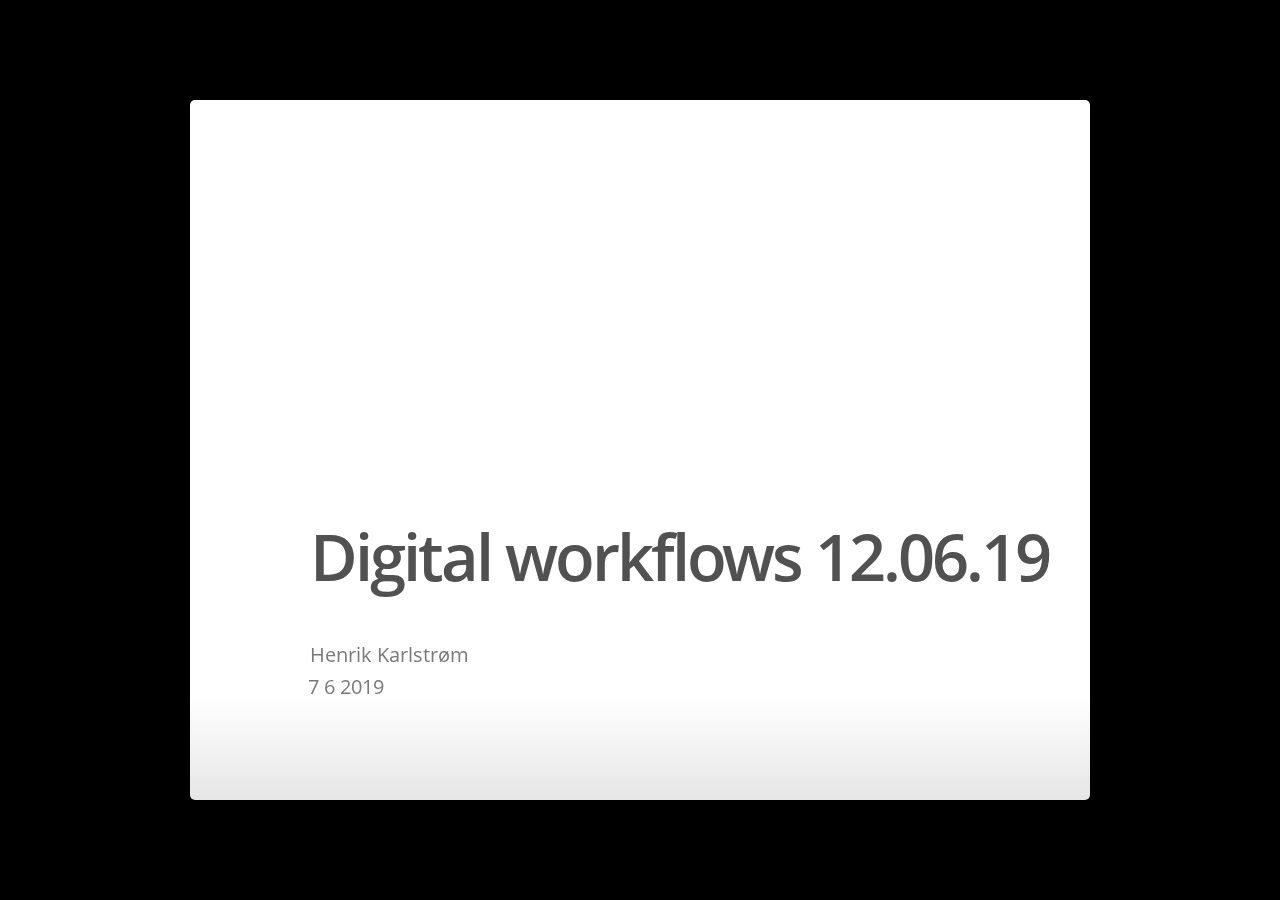
==== DW_workshop_slides.html @ f53cf421 "Create DW_workshop_slides.html" ====
<!DOCTYPE html>
<html>
<head>
  <title>Digital workflows 12.06.19</title>

  <meta charset="utf-8">
  <meta http-equiv="X-UA-Compatible" content="chrome=1">
  <meta name="generator" content="pandoc" />




  <meta name="viewport" content="width=device-width, initial-scale=1">
  <meta name="apple-mobile-web-app-capable" content="yes">

  <base target="_blank">

  <script type="text/javascript">
    var SLIDE_CONFIG = {
      // Slide settings
      settings: {
                title: 'Digital workflows 12.06.19',
                        useBuilds: true,
        usePrettify: true,
        enableSlideAreas: true,
        enableTouch: true,
                      },

      // Author information
      presenters: [
            {
        name:  'Henrik Karlstrøm' ,
        company: '',
        gplus: '',
        twitter: '',
        www: '',
        github: ''
      },
            ]
    };
  </script>

  <style type="text/css">@font-face {
font-family: 'Open Sans';
font-style: normal;
font-weight: 400;
src: url([data-uri]) format('truetype');
}
@font-face {
font-family: 'Open Sans';
font-style: normal;
font-weight: 600;
src: url([data-uri]) format('truetype');
}
@font-face {
font-family: 'Open Sans';
font-style: italic;
font-weight: 400;
src: url([data-uri]) format('truetype');
}
@font-face {
font-family: 'Open Sans';
font-style: italic;
font-weight: 600;
src: url([data-uri]) format('truetype');
}
@font-face {
font-family: 'Source Code Pro';
font-style: normal;
font-weight: 400;
src: url([data-uri]) format('truetype');
}
</style>
  <style type="text/css">@charset "UTF-8";

html, body, div, span, applet, object, iframe,
h1, h2, h3, h4, h5, h6, p, blockquote, pre,
a, abbr, acronym, address, big, cite, code,
del, dfn, em, img, ins, kbd, q, s, samp,
small, strike, strong, tt, var,
b, u, i, center,
dl, dt, dd, ol, ul, li,
fieldset, form, label, legend,
table, caption, tbody, tfoot, thead, tr, th, td,
article, aside, canvas, details, embed,
figure, figcaption, footer, header, hgroup,
menu, nav, output, ruby, section, summary,
time, mark, audio, video {
margin: 0;
padding: 0;
border: 0;
font: inherit;
font-size: 100%;
vertical-align: baseline;
}

html {
line-height: 1.2;
}

ul {
list-style: none;
}

table {
border-collapse: collapse;
border-spacing: 0;
}

caption, th, td {
font-weight: normal;
vertical-align: middle;
}

q, blockquote {
quotes: none;
}

q:before, q:after, blockquote:before, blockquote:after {
content: "";
content: none;
}

a img {
border: none;
}

article, aside, details, figcaption, figure, footer, header, hgroup, menu, nav, section, summary {
display: block;
}


html {
height: 100%;
overflow: hidden;
}

body {
margin: 0;
padding: 0;
opacity: 0;
height: 100%;
min-height: 740px;
width: 100%;
overflow: hidden;
color: #fff;
-webkit-font-smoothing: antialiased;
-moz-font-smoothing: antialiased;
-ms-font-smoothing: antialiased;
-o-font-smoothing: antialiased;
-webkit-transition: opacity 250ms ease-in;
-webkit-transition-delay: 100ms;
-moz-transition: opacity 250ms ease-in 100ms;
-o-transition: opacity 250ms ease-in 100ms;
transition: opacity 250ms ease-in 100ms;
}

body.loaded {
opacity: 1 !important;
}

input, button {
vertical-align: middle;
}

slides > slide[hidden] {
display: none !important;
}

slides {
width: 100%;
height: 100%;
position: absolute;
left: 0;
top: 0;
-webkit-transform: translate3d(0, 0, 0);
-moz-transform: translate3d(0, 0, 0);
-ms-transform: translate3d(0, 0, 0);
-o-transform: translate3d(0, 0, 0);
transform: translate3d(0, 0, 0);
-webkit-perspective: 1000;
-moz-perspective: 1000;
-ms-perspective: 1000;
-o-perspective: 1000;
perspective: 1000;
-webkit-transform-style: preserve-3d;
-moz-transform-style: preserve-3d;
-ms-transform-style: preserve-3d;
-o-transform-style: preserve-3d;
transform-style: preserve-3d;
-webkit-transition: opacity 250ms ease-in;
-webkit-transition-delay: 100ms;
-moz-transition: opacity 250ms ease-in 100ms;
-o-transition: opacity 250ms ease-in 100ms;
transition: opacity 250ms ease-in 100ms;
}

slides > slide {
display: block;
position: absolute;
overflow: hidden;
left: 50%;
top: 50%;
-webkit-box-sizing: border-box;
-moz-box-sizing: border-box;
box-sizing: border-box;
}




::selection {
color: white;
background-color: #ffd14d;
text-shadow: none;
}

::-webkit-scrollbar {
height: 16px;
overflow: visible;
width: 16px;
}

::-webkit-scrollbar-thumb {
background-color: rgba(0, 0, 0, 0.1);
background-clip: padding-box;
border: solid transparent;
min-height: 28px;
padding: 100px 0 0;
-webkit-box-shadow: inset 1px 1px 0 rgba(0, 0, 0, 0.1), inset 0 -1px 0 rgba(0, 0, 0, 0.07);
-moz-box-shadow: inset 1px 1px 0 rgba(0, 0, 0, 0.1), inset 0 -1px 0 rgba(0, 0, 0, 0.07);
box-shadow: inset 1px 1px 0 rgba(0, 0, 0, 0.1), inset 0 -1px 0 rgba(0, 0, 0, 0.07);
border-width: 1px 1px 1px 6px;
}

::-webkit-scrollbar-thumb:hover {
background-color: rgba(0, 0, 0, 0.5);
}

::-webkit-scrollbar-button {
height: 0;
width: 0;
}

::-webkit-scrollbar-track {
background-clip: padding-box;
border: solid transparent;
border-width: 0 0 0 4px;
}

::-webkit-scrollbar-corner {
background: transparent;
}

body {
background: black;
}

slides > slide {
font-family: 'Open Sans', Arial, sans-serif;
font-size: 26px;
color: #797979;
width: 900px;
height: 700px;
margin-left: -450px;
margin-top: -350px;
padding: 40px 60px;
-webkit-border-radius: 5px;
-moz-border-radius: 5px;
-ms-border-radius: 5px;
-o-border-radius: 5px;
border-radius: 5px;
-webkit-transition: all 0.6s ease-in-out;
-moz-transition: all 0.6s ease-in-out;
-o-transition: all 0.6s ease-in-out;
transition: all 0.6s ease-in-out;
}

slides > slide.far-past {
}

slides > slide.past {
opacity: 0;
}

slides > slide.current {
display: block;
opacity: 1;
z-index: 1;
}
slides > slide:not(.current) {
z-index: 0;
}

slides > slide.current .auto-fadein {
opacity: 1;
}

slides > slide.current .gdbar {
-webkit-background-size: 100% 100%;
-moz-background-size: 100% 100%;
-o-background-size: 100% 100%;
background-size: 100% 100%;
}

slides > slide.next {
opacity: 0;
pointer-events: none;
}

slides > slide.far-next {
}

slides > slide.dark {
background: #515151 !important;
}

slides > slide:not(.nobackground):after {
font-size: 12pt;
content: attr(data-slide-num) "/" attr(data-total-slides);
position: absolute;
bottom: 20px;
right: 60px;
line-height: 1.9;
}

slides > slide.title-slide:after {
content: '';
position: absolute;
bottom: 40px;
right: 40px;
width: 100%;
height: 60px;
}

slides > slide.backdrop {
z-index: -10;
display: block !important;
background: -webkit-gradient(linear, 50% 0%, 50% 100%, color-stop(0%, #ffffff), color-stop(85%, #ffffff), color-stop(100%, #e6e6e6));
background: -webkit-linear-gradient(#ffffff, #ffffff 85%, #e6e6e6);
background: -moz-linear-gradient(#ffffff, #ffffff 85%, #e6e6e6);
background: -o-linear-gradient(#ffffff, #ffffff 85%, #e6e6e6);
background: linear-gradient(#ffffff, #ffffff 85%, #e6e6e6);
background-color: white;
}

slides > slide.backdrop:after, slides > slide.backdrop:before {
display: none;
}

slides > slide > hgroup + article {
margin-top: 45px;
}

slides > slide > hgroup + article.flexbox.vcenter, slides > slide > hgroup + article.flexbox.vleft, slides > slide > hgroup + article.flexbox.vright {
height: 80%;
}

slides > slide > hgroup + article p {
margin-bottom: 1em;
}

slides > slide > article:only-child {
height: 100%;
}

slides > slide > article:only-child > iframe {
height: 95%;
}

slides.layout-faux-widescreen > slide {
padding: 40px 160px;
}

slides.layout-widescreen > slide,
slides.layout-faux-widescreen > slide {
margin-left: -550px;
width: 1100px;
}

slides.layout-widescreen > slide.far-past,
slides.layout-faux-widescreen > slide.far-past {
-webkit-transform: translate(-2260px);
-moz-transform: translate(-2260px);
-ms-transform: translate(-2260px);
-o-transform: translate(-2260px);
transform: translate(-2260px);
-webkit-transform: translate3d(-2260px, 0, 0);
-moz-transform: translate3d(-2260px, 0, 0);
-ms-transform: translate3d(-2260px, 0, 0);
-o-transform: translate3d(-2260px, 0, 0);
transform: translate3d(-2260px, 0, 0);
}

slides.layout-widescreen > slide.past,
slides.layout-faux-widescreen > slide.past {
display: block;
opacity: 0;
}

slides.layout-widescreen > slide.current,
slides.layout-faux-widescreen > slide.current {
display: block;
opacity: 1;
}

slides.layout-widescreen > slide.next,
slides.layout-faux-widescreen > slide.next {
display: block;
opacity: 0;
pointer-events: none;
}

slides.layout-widescreen > slide.far-next,
slides.layout-faux-widescreen > slide.far-next {
-webkit-transform: translate(2260px);
-moz-transform: translate(2260px);
-ms-transform: translate(2260px);
-o-transform: translate(2260px);
transform: translate(2260px);
-webkit-transform: translate3d(2260px, 0, 0);
-moz-transform: translate3d(2260px, 0, 0);
-ms-transform: translate3d(2260px, 0, 0);
-o-transform: translate3d(2260px, 0, 0);
transform: translate3d(2260px, 0, 0);
}

slides.layout-widescreen #prev-slide-area,
slides.layout-faux-widescreen #prev-slide-area {
margin-left: -650px;
}

slides.layout-widescreen #next-slide-area,
slides.layout-faux-widescreen #next-slide-area {
margin-left: 550px;
}

b {
font-weight: 600;
}

a {
color: #2a7cdf;
text-decoration: none;
border-bottom: 1px solid rgba(42, 124, 223, 0.5);
}

a:hover {
color: black !important;
}

h1, h2, h3 {
font-weight: 600;
}

h2 {
font-size: 45px;
line-height: 65px;
letter-spacing: -2px;
color: #515151;
}

h3 {
font-size: 30px;
letter-spacing: -1px;
line-height: 2;
font-weight: inherit;
color: #797979;
}

ol, ul {
margin-left: 1.2em;
margin-bottom: 1em;
position: relative;
}
ol {
margin-left: 1.4em;
}

ol li,
ul li {
margin-bottom: 0.5em;
}

ul li ul {
margin-left: 2em;
margin-bottom: 0;
}

ul li ul li:before {
content: '-';
font-weight: 600;
}

ul > li:before {
content: '\00B7';
margin-left: -1em;
position: absolute;
font-weight: 600;
}

ul ul,
ol ul {
margin-top: .5em;
}
ol ul,
ol ol {
margin-top: .5em;
}

.highlight-code slide.current pre > * {
opacity: 0.25;
-webkit-transition: opacity 0.5s ease-in;
-moz-transition: opacity 0.5s ease-in;
-o-transition: opacity 0.5s ease-in;
transition: opacity 0.5s ease-in;
}

.highlight-code slide.current b {
opacity: 1;
}

pre {
font-family: 'Source Code Pro', 'Courier New', monospace;
font-size: 20px;
line-height: 28px;
padding: 10px 0 10px 60px;
letter-spacing: -1px;
margin-bottom: 20px;
width: 106%;
left: -60px;
position: relative;
-webkit-box-sizing: border-box;
-moz-box-sizing: border-box;
box-sizing: border-box;

}
.prettyprint {
background-color: #e6e6e6;
}

pre[data-lang]:after {
content: attr(data-lang);
background-color: darkgrey;
right: 0;
top: 0;
position: absolute;
font-size: 16pt;
color: white;
padding: 2px 25px;
text-transform: uppercase;
}

pre[data-lang="go"] {
color: #333;
}

code {
font-size: 95%;
font-family: 'Source Code Pro', 'Courier New', monospace;
color: black;
}

iframe {
width: 100%;
height: 510px;
background: white;
border: 1px solid #e6e6e6;
-webkit-box-sizing: border-box;
-moz-box-sizing: border-box;
box-sizing: border-box;
}

dt {
font-weight: bold;
}

button {
display: inline-block;
background: -webkit-gradient(linear, 50% 0%, 50% 100%, color-stop(40%, #f9f9f9), color-stop(70%, #e3e3e3));
background: -webkit-linear-gradient(#f9f9f9 40%, #e3e3e3 70%);
background: -moz-linear-gradient(#f9f9f9 40%, #e3e3e3 70%);
background: -o-linear-gradient(#f9f9f9 40%, #e3e3e3 70%);
background: linear-gradient(#f9f9f9 40%, #e3e3e3 70%);
border: 1px solid darkgrey;
-webkit-border-radius: 3px;
-moz-border-radius: 3px;
-ms-border-radius: 3px;
-o-border-radius: 3px;
border-radius: 3px;
padding: 5px 8px;
outline: none;
white-space: nowrap;
-webkit-user-select: none;
-moz-user-select: none;
user-select: none;
cursor: pointer;
text-shadow: 1px 1px white;
font-size: 10pt;
}

button:not(:disabled):hover {
border-color: #515151;
}

button:not(:disabled):active {
background: -webkit-gradient(linear, 50% 0%, 50% 100%, color-stop(40%, #e3e3e3), color-stop(70%, #f9f9f9));
background: -webkit-linear-gradient(#e3e3e3 40%, #f9f9f9 70%);
background: -moz-linear-gradient(#e3e3e3 40%, #f9f9f9 70%);
background: -o-linear-gradient(#e3e3e3 40%, #f9f9f9 70%);
background: linear-gradient(#e3e3e3 40%, #f9f9f9 70%);
}

:disabled {
color: darkgrey;
}

.blue {
color: #4387fd;
}

.blue2 {
color: #3c8ef3;
}

.blue3 {
color: #2a7cdf;
}

.yellow {
color: #ffd14d;
}

.yellow2 {
color: #f9cc46;
}

.yellow3 {
color: #f6c000;
}

.green {
color: #0da861;
}

.green2 {
color: #00a86d;
}

.green3 {
color: #009f5d;
}

.red {
color: #f44a3f;
}

.red2 {
color: #e0543e;
}

.red3 {
color: #d94d3a;
}

.gray {
color: #e6e6e6;
}

.gray2 {
color: darkgrey;
}

.gray3 {
color: #797979;
}

.gray4 {
color: #515151;
}

.white {
color: white !important;
}

.black {
color: black !important;
}

.columns-2 {
-webkit-column-count: 2;
-moz-column-count: 2;
-ms-column-count: 2;
-o-column-count: 2;
column-count: 2;
}

.columns-2 ul, .columns-2 ol {
-webkit-transform: translate3d(0, 0, 0);
}

table.rmdtable {
width: 100%;
border-collapse: -moz-initial;
border-collapse: initial;
border-spacing: 2px;
border-bottom: 1px solid #797979;
}

table.rmdtable tr > td:first-child, table th {
font-weight: 600;
color: #515151;
}

table.rmdtable tr:nth-child(odd) {
background-color: #e6e6e6;
}

table.rmdtable th {
color: white;
font-size: 18px;
background: -webkit-gradient(linear, 50% 0%, 50% 100%, color-stop(40%, #4387fd), color-stop(80%, #2a7cdf)) no-repeat;
background: -webkit-linear-gradient(top, #4387fd 40%, #2a7cdf 80%) no-repeat;
background: -moz-linear-gradient(top, #4387fd 40%, #2a7cdf 80%) no-repeat;
background: -o-linear-gradient(top, #4387fd 40%, #2a7cdf 80%) no-repeat;
background: linear-gradient(top, #4387fd 40%, #2a7cdf 80%) no-repeat;
}

table.rmdtable td, table th {
font-size: 18px;
padding: 1em 0.5em;
}

table.rmdtable td.highlight {
color: #515151;
background: -webkit-gradient(linear, 50% 0%, 50% 100%, color-stop(40%, #ffd14d), color-stop(80%, #f6c000)) no-repeat;
background: -webkit-linear-gradient(top, #ffd14d 40%, #f6c000 80%) no-repeat;
background: -moz-linear-gradient(top, #ffd14d 40%, #f6c000 80%) no-repeat;
background: -o-linear-gradient(top, #ffd14d 40%, #f6c000 80%) no-repeat;
background: linear-gradient(top, #ffd14d 40%, #f6c000 80%) no-repeat;
}

table.rmdtable.rows {
border-bottom: none;
border-right: 1px solid #797979;
}

q {
font-size: 45px;
line-height: 72px;
}

q:before {
content: '\201C';
position: absolute;
margin-left: -0.5em;
}

q:after {
content: '\201D';
position: absolute;
margin-left: 0.1em;
}

slide.fill {
background-repeat: no-repeat;
-webkit-border-radius: 5px;
-moz-border-radius: 5px;
-ms-border-radius: 5px;
-o-border-radius: 5px;
border-radius: 5px;
-webkit-background-size: cover;
-moz-background-size: cover;
-o-background-size: cover;
background-size: cover;
}


article.smaller p, article.smaller ul, article.smaller ol {
font-size: 20px;
line-height: 24px;
letter-spacing: 0;
}

article.smaller table td, article.smaller table th {
font-size: 14px;
}

article.smaller pre {
font-size: 15px;
line-height: 20px;
letter-spacing: 0;
}

article.smaller q {
font-size: 40px;
line-height: 48px;
}

article.smaller q:before, article.smaller q:after {
font-size: 60px;
}


.build > * {
-webkit-transition: opacity 0.5s ease-in-out;
-webkit-transition-delay: 0.2s;
-moz-transition: opacity 0.5s ease-in-out 0.2s;
-o-transition: opacity 0.5s ease-in-out 0.2s;
transition: opacity 0.5s ease-in-out 0.2s;
}

.build .to-build {
opacity: 0;
}

.build .build-fade {
opacity: 0.3;
}

.build .build-fade:hover {
opacity: 1.0;
}

.popup .next .build .to-build {
opacity: 1;
}

.popup .next .build .build-fade {
opacity: 1;
}


.prettyprint .str,
.prettyprint .atv {

color: #009f5d;
}

.prettyprint .kwd,
.prettyprint .tag {

color: #0066cc;
}

.prettyprint .com {

color: #797979;
font-style: italic;
}

.prettyprint .lit {

color: #7f0000;
}

.prettyprint .pun,
.prettyprint .opn,
.prettyprint .clo {
color: #515151;
}

.prettyprint .typ,
.prettyprint .atn,
.prettyprint .dec,
.prettyprint .var {

color: #d94d3a;
}

.prettyprint .pln {
color: #515151;
}

.note {
position: absolute;
z-index: 100;
width: 100%;
height: 100%;
top: 0;
left: 0;
padding: 1em;
background: rgba(0, 0, 0, 0.3);
opacity: 0;
pointer-events: none;
display: -webkit-box !important;
display: -moz-box !important;
display: -ms-box !important;
display: -o-box !important;
display: box !important;
-webkit-box-orient: vertical;
-moz-box-orient: vertical;
-ms-box-orient: vertical;
box-orient: vertical;
-webkit-box-align: center;
-moz-box-align: center;
-ms-box-align: center;
box-align: center;
-webkit-box-pack: center;
-moz-box-pack: center;
-ms-box-pack: center;
box-pack: center;
-webkit-border-radius: 5px;
-moz-border-radius: 5px;
-ms-border-radius: 5px;
-o-border-radius: 5px;
border-radius: 5px;
-webkit-box-sizing: border-box;
-moz-box-sizing: border-box;
box-sizing: border-box;
-webkit-transform: translateY(350px);
-moz-transform: translateY(350px);
-ms-transform: translateY(350px);
-o-transform: translateY(350px);
transform: translateY(350px);
-webkit-transition: all 0.4s ease-in-out;
-moz-transition: all 0.4s ease-in-out;
-o-transition: all 0.4s ease-in-out;
transition: all 0.4s ease-in-out;
}

.note > section {
background: #fff;
-webkit-border-radius: 5px;
-moz-border-radius: 5px;
-ms-border-radius: 5px;
-o-border-radius: 5px;
border-radius: 5px;
-webkit-box-shadow: 0 0 10px #797979;
-moz-box-shadow: 0 0 10px #797979;
box-shadow: 0 0 10px #797979;
width: 60%;
padding: 2em;
}

.with-notes.popup slides.layout-widescreen slide.next,
.with-notes.popup slides.layout-faux-widescreen slide.next {
-webkit-transform: translate3d(690px, 80px, 0) scale(0.35);
-moz-transform: translate3d(690px, 80px, 0) scale(0.35);
-ms-transform: translate3d(690px, 80px, 0) scale(0.35);
-o-transform: translate3d(690px, 80px, 0) scale(0.35);
transform: translate3d(690px, 80px, 0) scale(0.35);
}

.with-notes.popup slides.layout-widescreen slide .note,
.with-notes.popup slides.layout-faux-widescreen slide .note {
-webkit-transform: translate3d(300px, 800px, 0) scale(1.5);
-moz-transform: translate3d(300px, 800px, 0) scale(1.5);
-ms-transform: translate3d(300px, 800px, 0) scale(1.5);
-o-transform: translate3d(300px, 800px, 0) scale(1.5);
transform: translate3d(300px, 800px, 0) scale(1.5);
}

.with-notes.popup slide {
overflow: visible;
background: white;
-webkit-transition: none;
-moz-transition: none;
-o-transition: none;
transition: none;
pointer-events: none;
-webkit-transform-origin: 0 0;
-moz-transform-origin: 0 0;
-ms-transform-origin: 0 0;
-o-transform-origin: 0 0;
transform-origin: 0 0;
}

.with-notes.popup slide:not(.backdrop) {
-webkit-transform: scale(0.6) translate3d(0.5em, 0.5em, 0);
-moz-transform: scale(0.6) translate3d(0.5em, 0.5em, 0);
-ms-transform: scale(0.6) translate3d(0.5em, 0.5em, 0);
-o-transform: scale(0.6) translate3d(0.5em, 0.5em, 0);
transform: scale(0.6) translate3d(0.5em, 0.5em, 0);
-webkit-box-shadow: 0 0 10px #797979;
-moz-box-shadow: 0 0 10px #797979;
box-shadow: 0 0 10px #797979;
}

.with-notes.popup slide.backdrop {
background-image: -webkit-gradient(radial, 50% 50%, 0, 50% 50%, 600, color-stop(0%, #b1dfff), color-stop(100%, #4387fd));
background-image: -webkit-radial-gradient(50% 50%, #b1dfff 0%, #4387fd 600px);
background-image: -moz-radial-gradient(50% 50%, #b1dfff 0%, #4387fd 600px);
background-image: -o-radial-gradient(50% 50%, #b1dfff 0%, #4387fd 600px);
background-image: radial-gradient(50% 50%, #b1dfff 0%, #4387fd 600px);
}

.with-notes.popup slide.next {
-webkit-transform: translate3d(570px, 80px, 0) scale(0.35);
-moz-transform: translate3d(570px, 80px, 0) scale(0.35);
-ms-transform: translate3d(570px, 80px, 0) scale(0.35);
-o-transform: translate3d(570px, 80px, 0) scale(0.35);
transform: translate3d(570px, 80px, 0) scale(0.35);
opacity: 1 !important;
}

.with-notes.popup slide.next .note {
display: none !important;
}

.with-notes.popup .note {
width: 109%;
height: 260px;
background: #e6e6e6;
padding: 0;
-webkit-box-shadow: 0 0 10px #797979;
-moz-box-shadow: 0 0 10px #797979;
box-shadow: 0 0 10px #797979;
-webkit-transform: translate3d(250px, 800px, 0) scale(1.5);
-moz-transform: translate3d(250px, 800px, 0) scale(1.5);
-ms-transform: translate3d(250px, 800px, 0) scale(1.5);
-o-transform: translate3d(250px, 800px, 0) scale(1.5);
transform: translate3d(250px, 800px, 0) scale(1.5);
-webkit-transition: opacity 400ms ease-in-out;
-moz-transition: opacity 400ms ease-in-out;
-o-transition: opacity 400ms ease-in-out;
transition: opacity 400ms ease-in-out;
}

.with-notes.popup .note > section {
background: #fff;
-webkit-border-radius: 5px;
-moz-border-radius: 5px;
-ms-border-radius: 5px;
-o-border-radius: 5px;
border-radius: 5px;
height: 100%;
width: 100%;
-webkit-box-sizing: border-box;
-moz-box-sizing: border-box;
box-sizing: border-box;
-webkit-box-shadow: none;
-moz-box-shadow: none;
box-shadow: none;
overflow: auto;
padding: 1em;
}

.with-notes .note {
opacity: 1;
-webkit-transform: translateY(0);
-moz-transform: translateY(0);
-ms-transform: translateY(0);
-o-transform: translateY(0);
transform: translateY(0);
pointer-events: auto;
}

.source {
font-size: 14px;
color: darkgrey;
position: absolute;
bottom: 70px;
left: 60px;
}

.centered {
text-align: center;
}

.reflect {
-webkit-box-reflect: below 3px -webkit-linear-gradient(rgba(255, 255, 255, 0) 85%, white 150%);
-moz-box-reflect: below 3px -moz-linear-gradient(rgba(255, 255, 255, 0) 85%, white 150%);
-o-box-reflect: below 3px -o-linear-gradient(rgba(255, 255, 255, 0) 85%, white 150%);
-ms-box-reflect: below 3px -ms-linear-gradient(rgba(255, 255, 255, 0) 85%, white 150%);
box-reflect: below 3px linear-gradient(rgba(255, 255, 255, 0) 85%, #ffffff 150%);
}

.flexbox {
display: -webkit-box !important;
display: -moz-box !important;
display: -ms-box !important;
display: -o-box !important;
display: box !important;
}

.flexbox.vcenter {
-webkit-box-orient: vertical;
-moz-box-orient: vertical;
-ms-box-orient: vertical;
box-orient: vertical;
-webkit-box-align: center;
-moz-box-align: center;
-ms-box-align: center;
box-align: center;
-webkit-box-pack: center;
-moz-box-pack: center;
-ms-box-pack: center;
box-pack: center;
height: 100%;
width: 100%;
}

.flexbox.vleft {
-webkit-box-orient: vertical;
-moz-box-orient: vertical;
-ms-box-orient: vertical;
box-orient: vertical;
-webkit-box-align: left;
-moz-box-align: left;
-ms-box-align: left;
box-align: left;
-webkit-box-pack: center;
-moz-box-pack: center;
-ms-box-pack: center;
box-pack: center;
height: 100%;
width: 100%;
}

.flexbox.vright {
-webkit-box-orient: vertical;
-moz-box-orient: vertical;
-ms-box-orient: vertical;
box-orient: vertical;
-webkit-box-align: end;
-moz-box-align: end;
-ms-box-align: end;
box-align: end;
-webkit-box-pack: center;
-moz-box-pack: center;
-ms-box-pack: center;
box-pack: center;
height: 100%;
width: 100%;
}

.auto-fadein {
-webkit-transition: opacity 0.6s ease-in;
-webkit-transition-delay: 0.6s;
-moz-transition: opacity 0.6s ease-in 0.6s;
-o-transition: opacity 0.6s ease-in 0.6s;
transition: opacity 0.6s ease-in 0.6s;
opacity: 0;
}


.slide-area {
z-index: 1000;
position: absolute;
left: 0;
top: 0;
width: 100px;
height: 700px;
left: 50%;
top: 50%;
cursor: pointer;
margin-top: -350px;
}

#prev-slide-area {
margin-left: -550px;
}

#next-slide-area {
margin-left: 450px;
}


.logoslide img {
width: 383px;
height: 92px;
}

.segue {
padding: 60px 120px;
}

.segue h2 {
color: #e6e6e6;
font-size: 60px;
}

.segue h3 {
color: #e6e6e6;
line-height: 2.8;
}

.segue hgroup {
position: absolute;
bottom: 225px;
}

.thank-you-slide {
background: #4387fd !important;
color: white;
}

.thank-you-slide h2 {
font-size: 60px;
color: inherit;
}

.thank-you-slide article > p {
margin-top: 2em;
font-size: 20pt;
}

.thank-you-slide > p {
position: absolute;
bottom: 80px;
font-size: 24pt;
line-height: 1.3;
}

aside.gdbar {
height: 97px;
width: 215px;
position: absolute;
left: -1px;
top: 125px;
-webkit-border-radius: 0 10px 10px 0;
-moz-border-radius: 0 10px 10px 0;
-ms-border-radius: 0 10px 10px 0;
-o-border-radius: 0 10px 10px 0;
border-radius: 0 10px 10px 0;
background: -webkit-gradient(linear, 0% 50%, 100% 50%, color-stop(0%, #e6e6e6), color-stop(100%, #e6e6e6)) no-repeat;
background: -webkit-linear-gradient(left, #e6e6e6, #e6e6e6) no-repeat;
background: -moz-linear-gradient(left, #e6e6e6, #e6e6e6) no-repeat;
background: -o-linear-gradient(left, #e6e6e6, #e6e6e6) no-repeat;
background: linear-gradient(left, #e6e6e6, #e6e6e6) no-repeat;
-webkit-background-size: 0% 100%;
-moz-background-size: 0% 100%;
-o-background-size: 0% 100%;
background-size: 0% 100%;
-webkit-transition: all 0.5s ease-out;
-webkit-transition-delay: 0.5s;
-moz-transition: all 0.5s ease-out 0.5s;
-o-transition: all 0.5s ease-out 0.5s;
transition: all 0.5s ease-out 0.5s;

}

aside.gdbar.right {
right: 0;
left: -moz-initial;
left: initial;
top: 254px;

-webkit-transform: rotateZ(180deg);
-moz-transform: rotateZ(180deg);
-ms-transform: rotateZ(180deg);
-o-transform: rotateZ(180deg);
transform: rotateZ(180deg);
}

aside.gdbar.right img {
-webkit-transform: rotateZ(180deg);
-moz-transform: rotateZ(180deg);
-ms-transform: rotateZ(180deg);
-o-transform: rotateZ(180deg);
transform: rotateZ(180deg);
}

aside.gdbar.bottom {
top: -moz-initial;
top: initial;
bottom: 60px;
}

aside.gdbar img {
width: 85px;
height: 85px;
position: absolute;
right: 0;
margin: 8px 15px;
}

.title-slide hgroup {
bottom: 100px;
}

.title-slide hgroup h1 {
font-size: 65px;
line-height: 1.4;
letter-spacing: -3px;
color: #515151;
}

.title-slide hgroup h2 {
font-size: 34px;
color: darkgrey;
font-weight: inherit;
}

.title-slide hgroup p {
font-size: 20px;
color: #797979;
line-height: 1.3;
margin-top: 2em;
}

.quote {
color: #e6e6e6;
}

.quote .author {
font-size: 24px;
position: absolute;
bottom: 80px;
line-height: 1.4;
}

[data-config-contact] a {
color: white;
border-bottom: none;
}

[data-config-contact] span {
width: 115px;
display: inline-block;
}

.overview.popup .note {
display: none !important;
}

.overview slides slide {
display: block;
cursor: pointer;
opacity: 0.5;
pointer-events: auto !important;
background: -webkit-gradient(linear, 50% 0%, 50% 100%, color-stop(0%, #ffffff), color-stop(85%, #ffffff), color-stop(100%, #e6e6e6));
background: -webkit-linear-gradient(#ffffff, #ffffff 85%, #e6e6e6);
background: -moz-linear-gradient(#ffffff, #ffffff 85%, #e6e6e6);
background: -o-linear-gradient(#ffffff, #ffffff 85%, #e6e6e6);
background: linear-gradient(#ffffff, #ffffff 85%, #e6e6e6);
background-color: white;
}

.overview slides slide.backdrop {
display: none !important;
}

.overview slides slide.far-past, .overview slides slide.past, .overview slides slide.next, .overview slides slide.far-next, .overview slides slide.far-past {
opacity: 0.5;
display: block;
}

.overview slides slide.current {
opacity: 1;
}

.overview .slide-area {
display: none;
}
slides > slide {
background: linear-gradient(#ffffff, #ffffff 85%, #e6e6e6);
background-color: white;
}
slides > slide {
opacity: 0;
}
@media print {

slides slide {
display: block !important;
position: relative;
background: -webkit-gradient(linear, 50% 0%, 50% 100%, color-stop(0%, #ffffff), color-stop(85%, #ffffff), color-stop(100%, #e6e6e6));
background: -webkit-linear-gradient(#ffffff, #ffffff 85%, #e6e6e6);
background: -moz-linear-gradient(#ffffff, #ffffff 85%, #e6e6e6);
background: -o-linear-gradient(#ffffff, #ffffff 85%, #e6e6e6);
background: linear-gradient(#ffffff, #ffffff 85%, #e6e6e6);
background-color: white;
-webkit-transform: none !important;
-moz-transform: none !important;
-ms-transform: none !important;
-o-transform: none !important;
transform: none !important;
width: 100%;
height: 100%;
page-break-after: always;
top: auto !important;
left: auto !important;
margin-top: 0 !important;
margin-left: 0 !important;
opacity: 1 !important;
color: #555;
}

slides slide.far-past, slides slide.past, slides slide.next, slides slide.far-next, slides slide.far-past, slides slide.current {
opacity: 1 !important;
display: block !important;
}

slides slide .build > * {
-webkit-transition: none;
-moz-transition: none;
-o-transition: none;
transition: none;
}

slides slide .build .to-build,
slides slide .build .build-fade {
opacity: 1;
}

slides slide .auto-fadein {
opacity: 1 !important;
}

slides slide.backdrop {
display: none !important;
}

slides slide table.rows {
border-right: 0;
}

slides slide[hidden] {
display: none !important;
}

.slide-area {
display: none;
}

.reflect {
-webkit-box-reflect: none;
-moz-box-reflect: none;
-o-box-reflect: none;
-ms-box-reflect: none;
box-reflect: none;
}

pre, code {
font-family: monospace !important;
}
}

label {
display: block;
margin-bottom: 4px;
}
label, input {
font-size: 16px;
color: #333;
}
input {
width: 220px;
}
.jslider {
margin-top: 8px;
}

.dataTables_info, .dataTables_paginate {
font-size: 14px;
}
</style>
  <style type="text/css">
@media only screen and (max-device-width: 480px) {
slides>slide{-webkit-transition:none !important;-webkit-transition:none !important;-moz-transition:none !important;-o-transition:none !important;transition:none !important}
}
</style>
  <script>/* Modernizr 2.5.3 (Custom Build) | MIT & BSD
 * Build: http://www.modernizr.com/download/#[base64]
 */
;window.Modernizr=function(a,b,c){function C(a){i.cssText=a}function D(a,b){return C(m.join(a+";")+(b||""))}function E(a,b){return typeof a===b}function F(a,b){return!!~(""+a).indexOf(b)}function G(a,b){for(var d in a)if(i[a[d]]!==c)return b=="pfx"?a[d]:!0;return!1}function H(a,b,d){for(var e in a){var f=b[a[e]];if(f!==c)return d===!1?a[e]:E(f,"function")?f.bind(d||b):f}return!1}function I(a,b,c){var d=a.charAt(0).toUpperCase()+a.substr(1),e=(a+" "+o.join(d+" ")+d).split(" ");return E(b,"string")||E(b,"undefined")?G(e,b):(e=(a+" "+p.join(d+" ")+d).split(" "),H(e,b,c))}function K(){e.input=function(c){for(var d=0,e=c.length;d<e;d++)t[c[d]]=c[d]in j;return t.list&&(t.list=!!b.createElement("datalist")&&!!a.HTMLDataListElement),t}("autocomplete autofocus list placeholder max min multiple pattern required step".split(" ")),e.inputtypes=function(a){for(var d=0,e,g,h,i=a.length;d<i;d++)j.setAttribute("type",g=a[d]),e=j.type!=="text",e&&(j.value=k,j.style.cssText="position:absolute;visibility:hidden;",/^range$/.test(g)&&j.style.WebkitAppearance!==c?(f.appendChild(j),h=b.defaultView,e=h.getComputedStyle&&h.getComputedStyle(j,null).WebkitAppearance!=="textfield"&&j.offsetHeight!==0,f.removeChild(j)):/^(search|tel)$/.test(g)||(/^(url|email)$/.test(g)?e=j.checkValidity&&j.checkValidity()===!1:/^color$/.test(g)?(f.appendChild(j),f.offsetWidth,e=j.value!=k,f.removeChild(j)):e=j.value!=k)),s[a[d]]=!!e;return s}("search tel url email datetime date month week time datetime-local number range color".split(" "))}var d="2.5.3",e={},f=b.documentElement,g="modernizr",h=b.createElement(g),i=h.style,j=b.createElement("input"),k=":)",l={}.toString,m=" -webkit- -moz- -o- -ms- ".split(" "),n="Webkit Moz O ms",o=n.split(" "),p=n.toLowerCase().split(" "),q={svg:"http://www.w3.org/2000/svg"},r={},s={},t={},u=[],v=u.slice,w,x=function(a,c,d,e){var h,i,j,k=b.createElement("div"),l=b.body,m=l?l:b.createElement("body");if(parseInt(d,10))while(d--)j=b.createElement("div"),j.id=e?e[d]:g+(d+1),k.appendChild(j);return h=["&#173;","<style>",a,"</style>"].join(""),k.id=g,(l?k:m).innerHTML+=h,m.appendChild(k),l||(m.style.background="",f.appendChild(m)),i=c(k,a),l?k.parentNode.removeChild(k):m.parentNode.removeChild(m),!!i},y=function(b){var c=a.matchMedia||a.msMatchMedia;if(c)return c(b).matches;var d;return x("@media "+b+" { #"+g+" { position: absolute; } }",function(b){d=(a.getComputedStyle?getComputedStyle(b,null):b.currentStyle)["position"]=="absolute"}),d},z=function(){function d(d,e){e=e||b.createElement(a[d]||"div"),d="on"+d;var f=d in e;return f||(e.setAttribute||(e=b.createElement("div")),e.setAttribute&&e.removeAttribute&&(e.setAttribute(d,""),f=E(e[d],"function"),E(e[d],"undefined")||(e[d]=c),e.removeAttribute(d))),e=null,f}var a={select:"input",change:"input",submit:"form",reset:"form",error:"img",load:"img",abort:"img"};return d}(),A={}.hasOwnProperty,B;!E(A,"undefined")&&!E(A.call,"undefined")?B=function(a,b){return A.call(a,b)}:B=function(a,b){return b in a&&E(a.constructor.prototype[b],"undefined")},Function.prototype.bind||(Function.prototype.bind=function(b){var c=this;if(typeof c!="function")throw new TypeError;var d=v.call(arguments,1),e=function(){if(this instanceof e){var a=function(){};a.prototype=c.prototype;var f=new a,g=c.apply(f,d.concat(v.call(arguments)));return Object(g)===g?g:f}return c.apply(b,d.concat(v.call(arguments)))};return e});var J=function(c,d){var f=c.join(""),g=d.length;x(f,function(c,d){var f=b.styleSheets[b.styleSheets.length-1],h=f?f.cssRules&&f.cssRules[0]?f.cssRules[0].cssText:f.cssText||"":"",i=c.childNodes,j={};while(g--)j[i[g].id]=i[g];e.touch="ontouchstart"in a||a.DocumentTouch&&b instanceof DocumentTouch||(j.touch&&j.touch.offsetTop)===9,e.csstransforms3d=(j.csstransforms3d&&j.csstransforms3d.offsetLeft)===9&&j.csstransforms3d.offsetHeight===3,e.generatedcontent=(j.generatedcontent&&j.generatedcontent.offsetHeight)>=1,e.fontface=/src/i.test(h)&&h.indexOf(d.split(" ")[0])===0},g,d)}(['@font-face {font-family:"font";src:url("https://")}',["@media (",m.join("touch-enabled),("),g,")","{#touch{top:9px;position:absolute}}"].join(""),["@media (",m.join("transform-3d),("),g,")","{#csstransforms3d{left:9px;position:absolute;height:3px;}}"].join(""),['#generatedcontent:after{content:"',k,'";visibility:hidden}'].join("")],["fontface","touch","csstransforms3d","generatedcontent"]);r.flexbox=function(){return I("flexOrder")},r["flexbox-legacy"]=function(){return I("boxDirection")},r.canvas=function(){var a=b.createElement("canvas");return!!a.getContext&&!!a.getContext("2d")},r.canvastext=function(){return!!e.canvas&&!!E(b.createElement("canvas").getContext("2d").fillText,"function")},r.webgl=function(){try{var d=b.createElement("canvas"),e;e=!(!a.WebGLRenderingContext||!d.getContext("experimental-webgl")&&!d.getContext("webgl")),d=c}catch(f){e=!1}return e},r.touch=function(){return e.touch},r.geolocation=function(){return!!navigator.geolocation},r.postmessage=function(){return!!a.postMessage},r.websqldatabase=function(){return!!a.openDatabase},r.indexedDB=function(){return!!I("indexedDB",a)},r.hashchange=function(){return z("hashchange",a)&&(b.documentMode===c||b.documentMode>7)},r.history=function(){return!!a.history&&!!history.pushState},r.draganddrop=function(){var a=b.createElement("div");return"draggable"in a||"ondragstart"in a&&"ondrop"in a},r.websockets=function(){for(var b=-1,c=o.length;++b<c;)if(a[o[b]+"WebSocket"])return!0;return"WebSocket"in a},r.rgba=function(){return C("background-color:rgba(150,255,150,.5)"),F(i.backgroundColor,"rgba")},r.hsla=function(){return C("background-color:hsla(120,40%,100%,.5)"),F(i.backgroundColor,"rgba")||F(i.backgroundColor,"hsla")},r.multiplebgs=function(){return C("background:url(https://),url(https://),red url(https://)"),/(url\s*\(.*?){3}/.test(i.background)},r.backgroundsize=function(){return I("backgroundSize")},r.borderimage=function(){return I("borderImage")},r.borderradius=function(){return I("borderRadius")},r.boxshadow=function(){return I("boxShadow")},r.textshadow=function(){return b.createElement("div").style.textShadow===""},r.opacity=function(){return D("opacity:.55"),/^0.55$/.test(i.opacity)},r.cssanimations=function(){return I("animationName")},r.csscolumns=function(){return I("columnCount")},r.cssgradients=function(){var a="background-image:",b="gradient(linear,left top,right bottom,from(#9f9),to(white));",c="linear-gradient(left top,#9f9, white);";return C((a+"-webkit- ".split(" ").join(b+a)+m.join(c+a)).slice(0,-a.length)),F(i.backgroundImage,"gradient")},r.cssreflections=function(){return I("boxReflect")},r.csstransforms=function(){return!!I("transform")},r.csstransforms3d=function(){var a=!!I("perspective");return a&&"webkitPerspective"in f.style&&(a=e.csstransforms3d),a},r.csstransitions=function(){return I("transition")},r.fontface=function(){return e.fontface},r.generatedcontent=function(){return e.generatedcontent},r.video=function(){var a=b.createElement("video"),c=!1;try{if(c=!!a.canPlayType)c=new Boolean(c),c.ogg=a.canPlayType('video/ogg; codecs="theora"').replace(/^no$/,""),c.h264=a.canPlayType('video/mp4; codecs="avc1.42E01E"').replace(/^no$/,""),c.webm=a.canPlayType('video/webm; codecs="vp8, vorbis"').replace(/^no$/,"")}catch(d){}return c},r.audio=function(){var a=b.createElement("audio"),c=!1;try{if(c=!!a.canPlayType)c=new Boolean(c),c.ogg=a.canPlayType('audio/ogg; codecs="vorbis"').replace(/^no$/,""),c.mp3=a.canPlayType("audio/mpeg;").replace(/^no$/,""),c.wav=a.canPlayType('audio/wav; codecs="1"').replace(/^no$/,""),c.m4a=(a.canPlayType("audio/x-m4a;")||a.canPlayType("audio/aac;")).replace(/^no$/,"")}catch(d){}return c},r.localstorage=function(){try{return localStorage.setItem(g,g),localStorage.removeItem(g),!0}catch(a){return!1}},r.sessionstorage=function(){try{return sessionStorage.setItem(g,g),sessionStorage.removeItem(g),!0}catch(a){return!1}},r.webworkers=function(){return!!a.Worker},r.applicationcache=function(){return!!a.applicationCache},r.svg=function(){return!!b.createElementNS&&!!b.createElementNS(q.svg,"svg").createSVGRect},r.inlinesvg=function(){var a=b.createElement("div");return a.innerHTML="<svg/>",(a.firstChild&&a.firstChild.namespaceURI)==q.svg},r.smil=function(){return!!b.createElementNS&&/SVGAnimate/.test(l.call(b.createElementNS(q.svg,"animate")))},r.svgclippaths=function(){return!!b.createElementNS&&/SVGClipPath/.test(l.call(b.createElementNS(q.svg,"clipPath")))};for(var L in r)B(r,L)&&(w=L.toLowerCase(),e[w]=r[L](),u.push((e[w]?"":"no-")+w));return e.input||K(),C(""),h=j=null,e._version=d,e._prefixes=m,e._domPrefixes=p,e._cssomPrefixes=o,e.mq=y,e.hasEvent=z,e.testProp=function(a){return G([a])},e.testAllProps=I,e.testStyles=x,e.prefixed=function(a,b,c){return b?I(a,b,c):I(a,"pfx")},e}(this,this.document),function(a,b,c){function d(a){return o.call(a)=="[object Function]"}function e(a){return typeof a=="string"}function f(){}function g(a){return!a||a=="loaded"||a=="complete"||a=="uninitialized"}function h(){var a=p.shift();q=1,a?a.t?m(function(){(a.t=="c"?B.injectCss:B.injectJs)(a.s,0,a.a,a.x,a.e,1)},0):(a(),h()):q=0}function i(a,c,d,e,f,i,j){function k(b){if(!o&&g(l.readyState)&&(u.r=o=1,!q&&h(),l.onload=l.onreadystatechange=null,b)){a!="img"&&m(function(){t.removeChild(l)},50);for(var d in y[c])y[c].hasOwnProperty(d)&&y[c][d].onload()}}var j=j||B.errorTimeout,l={},o=0,r=0,u={t:d,s:c,e:f,a:i,x:j};y[c]===1&&(r=1,y[c]=[],l=b.createElement(a)),a=="object"?l.data=c:(l.src=c,l.type=a),l.width=l.height="0",l.onerror=l.onload=l.onreadystatechange=function(){k.call(this,r)},p.splice(e,0,u),a!="img"&&(r||y[c]===2?(t.insertBefore(l,s?null:n),m(k,j)):y[c].push(l))}function j(a,b,c,d,f){return q=0,b=b||"j",e(a)?i(b=="c"?v:u,a,b,this.i++,c,d,f):(p.splice(this.i++,0,a),p.length==1&&h()),this}function k(){var a=B;return a.loader={load:j,i:0},a}var l=b.documentElement,m=a.setTimeout,n=b.getElementsByTagName("script")[0],o={}.toString,p=[],q=0,r="MozAppearance"in l.style,s=r&&!!b.createRange().compareNode,t=s?l:n.parentNode,l=a.opera&&o.call(a.opera)=="[object Opera]",l=!!b.attachEvent&&!l,u=r?"object":l?"script":"img",v=l?"script":u,w=Array.isArray||function(a){return o.call(a)=="[object Array]"},x=[],y={},z={timeout:function(a,b){return b.length&&(a.timeout=b[0]),a}},A,B;B=function(a){function b(a){var a=a.split("!"),b=x.length,c=a.pop(),d=a.length,c={url:c,origUrl:c,prefixes:a},e,f,g;for(f=0;f<d;f++)g=a[f].split("="),(e=z[g.shift()])&&(c=e(c,g));for(f=0;f<b;f++)c=x[f](c);return c}function g(a,e,f,g,i){var j=b(a),l=j.autoCallback;j.url.split(".").pop().split("?").shift(),j.bypass||(e&&(e=d(e)?e:e[a]||e[g]||e[a.split("/").pop().split("?")[0]]||h),j.instead?j.instead(a,e,f,g,i):(y[j.url]?j.noexec=!0:y[j.url]=1,f.load(j.url,j.forceCSS||!j.forceJS&&"css"==j.url.split(".").pop().split("?").shift()?"c":c,j.noexec,j.attrs,j.timeout),(d(e)||d(l))&&f.load(function(){k(),e&&e(j.origUrl,i,g),l&&l(j.origUrl,i,g),y[j.url]=2})))}function i(a,b){function c(a,c){if(a){if(e(a))c||(j=function(){var a=[].slice.call(arguments);k.apply(this,a),l()}),g(a,j,b,0,h);else if(Object(a)===a)for(n in m=function(){var b=0,c;for(c in a)a.hasOwnProperty(c)&&b++;return b}(),a)a.hasOwnProperty(n)&&(!c&&!--m&&(d(j)?j=function(){var a=[].slice.call(arguments);k.apply(this,a),l()}:j[n]=function(a){return function(){var b=[].slice.call(arguments);a&&a.apply(this,b),l()}}(k[n])),g(a[n],j,b,n,h))}else!c&&l()}var h=!!a.test,i=a.load||a.both,j=a.callback||f,k=j,l=a.complete||f,m,n;c(h?a.yep:a.nope,!!i),i&&c(i)}var j,l,m=this.yepnope.loader;if(e(a))g(a,0,m,0);else if(w(a))for(j=0;j<a.length;j++)l=a[j],e(l)?g(l,0,m,0):w(l)?B(l):Object(l)===l&&i(l,m);else Object(a)===a&&i(a,m)},B.addPrefix=function(a,b){z[a]=b},B.addFilter=function(a){x.push(a)},B.errorTimeout=1e4,b.readyState==null&&b.addEventListener&&(b.readyState="loading",b.addEventListener("DOMContentLoaded",A=function(){b.removeEventListener("DOMContentLoaded",A,0),b.readyState="complete"},0)),a.yepnope=k(),a.yepnope.executeStack=h,a.yepnope.injectJs=function(a,c,d,e,i,j){var k=b.createElement("script"),l,o,e=e||B.errorTimeout;k.src=a;for(o in d)k.setAttribute(o,d[o]);c=j?h:c||f,k.onreadystatechange=k.onload=function(){!l&&g(k.readyState)&&(l=1,c(),k.onload=k.onreadystatechange=null)},m(function(){l||(l=1,c(1))},e),i?k.onload():n.parentNode.insertBefore(k,n)},a.yepnope.injectCss=function(a,c,d,e,g,i){var e=b.createElement("link"),j,c=i?h:c||f;e.href=a,e.rel="stylesheet",e.type="text/css";for(j in d)e.setAttribute(j,d[j]);g||(n.parentNode.insertBefore(e,n),m(c,0))}}(this,document),Modernizr.load=function(){yepnope.apply(window,[].slice.call(arguments,0))};</script>
  <script>var q=null;window.PR_SHOULD_USE_CONTINUATION=!0;
(function(){function L(a){function m(a){var f=a.charCodeAt(0);if(f!==92)return f;var b=a.charAt(1);return(f=r[b])?f:"0"<=b&&b<="7"?parseInt(a.substring(1),8):b==="u"||b==="x"?parseInt(a.substring(2),16):a.charCodeAt(1)}function e(a){if(a<32)return(a<16?"\\x0":"\\x")+a.toString(16);a=String.fromCharCode(a);if(a==="\\"||a==="-"||a==="["||a==="]")a="\\"+a;return a}function h(a){for(var f=a.substring(1,a.length-1).match(/\\u[\dA-Fa-f]{4}|\\x[\dA-Fa-f]{2}|\\[0-3][0-7]{0,2}|\\[0-7]{1,2}|\\[\S\s]|[^\\]/g),a=
[],b=[],o=f[0]==="^",c=o?1:0,i=f.length;c<i;++c){var j=f[c];if(/\\[bdsw]/i.test(j))a.push(j);else{var j=m(j),d;c+2<i&&"-"===f[c+1]?(d=m(f[c+2]),c+=2):d=j;b.push([j,d]);d<65||j>122||(d<65||j>90||b.push([Math.max(65,j)|32,Math.min(d,90)|32]),d<97||j>122||b.push([Math.max(97,j)&-33,Math.min(d,122)&-33]))}}b.sort(function(a,f){return a[0]-f[0]||f[1]-a[1]});f=[];j=[NaN,NaN];for(c=0;c<b.length;++c)i=b[c],i[0]<=j[1]+1?j[1]=Math.max(j[1],i[1]):f.push(j=i);b=["["];o&&b.push("^");b.push.apply(b,a);for(c=0;c<
f.length;++c)i=f[c],b.push(e(i[0])),i[1]>i[0]&&(i[1]+1>i[0]&&b.push("-"),b.push(e(i[1])));b.push("]");return b.join("")}function y(a){for(var f=a.source.match(/\[(?:[^\\\]]|\\[\S\s])*]|\\u[\dA-Fa-f]{4}|\\x[\dA-Fa-f]{2}|\\\d+|\\[^\dux]|\(\?[!:=]|[()^]|[^()[\\^]+/g),b=f.length,d=[],c=0,i=0;c<b;++c){var j=f[c];j==="("?++i:"\\"===j.charAt(0)&&(j=+j.substring(1))&&j<=i&&(d[j]=-1)}for(c=1;c<d.length;++c)-1===d[c]&&(d[c]=++t);for(i=c=0;c<b;++c)j=f[c],j==="("?(++i,d[i]===void 0&&(f[c]="(?:")):"\\"===j.charAt(0)&&
(j=+j.substring(1))&&j<=i&&(f[c]="\\"+d[i]);for(i=c=0;c<b;++c)"^"===f[c]&&"^"!==f[c+1]&&(f[c]="");if(a.ignoreCase&&s)for(c=0;c<b;++c)j=f[c],a=j.charAt(0),j.length>=2&&a==="["?f[c]=h(j):a!=="\\"&&(f[c]=j.replace(/[A-Za-z]/g,function(a){a=a.charCodeAt(0);return"["+String.fromCharCode(a&-33,a|32)+"]"}));return f.join("")}for(var t=0,s=!1,l=!1,p=0,d=a.length;p<d;++p){var g=a[p];if(g.ignoreCase)l=!0;else if(/[a-z]/i.test(g.source.replace(/\\u[\da-f]{4}|\\x[\da-f]{2}|\\[^UXux]/gi,""))){s=!0;l=!1;break}}for(var r=
{b:8,t:9,n:10,v:11,f:12,r:13},n=[],p=0,d=a.length;p<d;++p){g=a[p];if(g.global||g.multiline)throw Error(""+g);n.push("(?:"+y(g)+")")}return RegExp(n.join("|"),l?"gi":"g")}function M(a){function m(a){switch(a.nodeType){case 1:if(e.test(a.className))break;for(var g=a.firstChild;g;g=g.nextSibling)m(g);g=a.nodeName;if("BR"===g||"LI"===g)h[s]="\n",t[s<<1]=y++,t[s++<<1|1]=a;break;case 3:case 4:g=a.nodeValue,g.length&&(g=p?g.replace(/\r\n?/g,"\n"):g.replace(/[\t\n\r ]+/g," "),h[s]=g,t[s<<1]=y,y+=g.length,
t[s++<<1|1]=a)}}var e=/(?:^|\s)nocode(?:\s|$)/,h=[],y=0,t=[],s=0,l;a.currentStyle?l=a.currentStyle.whiteSpace:window.getComputedStyle&&(l=document.defaultView.getComputedStyle(a,q).getPropertyValue("white-space"));var p=l&&"pre"===l.substring(0,3);m(a);return{a:h.join("").replace(/\n$/,""),c:t}}function B(a,m,e,h){m&&(a={a:m,d:a},e(a),h.push.apply(h,a.e))}function x(a,m){function e(a){for(var l=a.d,p=[l,"pln"],d=0,g=a.a.match(y)||[],r={},n=0,z=g.length;n<z;++n){var f=g[n],b=r[f],o=void 0,c;if(typeof b===
"string")c=!1;else{var i=h[f.charAt(0)];if(i)o=f.match(i[1]),b=i[0];else{for(c=0;c<t;++c)if(i=m[c],o=f.match(i[1])){b=i[0];break}o||(b="pln")}if((c=b.length>=5&&"lang-"===b.substring(0,5))&&!(o&&typeof o[1]==="string"))c=!1,b="src";c||(r[f]=b)}i=d;d+=f.length;if(c){c=o[1];var j=f.indexOf(c),k=j+c.length;o[2]&&(k=f.length-o[2].length,j=k-c.length);b=b.substring(5);B(l+i,f.substring(0,j),e,p);B(l+i+j,c,C(b,c),p);B(l+i+k,f.substring(k),e,p)}else p.push(l+i,b)}a.e=p}var h={},y;(function(){for(var e=a.concat(m),
l=[],p={},d=0,g=e.length;d<g;++d){var r=e[d],n=r[3];if(n)for(var k=n.length;--k>=0;)h[n.charAt(k)]=r;r=r[1];n=""+r;p.hasOwnProperty(n)||(l.push(r),p[n]=q)}l.push(/[\S\s]/);y=L(l)})();var t=m.length;return e}function u(a){var m=[],e=[];a.tripleQuotedStrings?m.push(["str",/^(?:'''(?:[^'\\]|\\[\S\s]|''?(?=[^']))*(?:'''|$)|"""(?:[^"\\]|\\[\S\s]|""?(?=[^"]))*(?:"""|$)|'(?:[^'\\]|\\[\S\s])*(?:'|$)|"(?:[^"\\]|\\[\S\s])*(?:"|$))/,q,"'\""]):a.multiLineStrings?m.push(["str",/^(?:'(?:[^'\\]|\\[\S\s])*(?:'|$)|"(?:[^"\\]|\\[\S\s])*(?:"|$)|`(?:[^\\`]|\\[\S\s])*(?:`|$))/,
q,"'\"`"]):m.push(["str",/^(?:'(?:[^\n\r'\\]|\\.)*(?:'|$)|"(?:[^\n\r"\\]|\\.)*(?:"|$))/,q,"\"'"]);a.verbatimStrings&&e.push(["str",/^@"(?:[^"]|"")*(?:"|$)/,q]);var h=a.hashComments;h&&(a.cStyleComments?(h>1?m.push(["com",/^#(?:##(?:[^#]|#(?!##))*(?:###|$)|.*)/,q,"#"]):m.push(["com",/^#(?:(?:define|elif|else|endif|error|ifdef|include|ifndef|line|pragma|undef|warning)\b|[^\n\r]*)/,q,"#"]),e.push(["str",/^<(?:(?:(?:\.\.\/)*|\/?)(?:[\w-]+(?:\/[\w-]+)+)?[\w-]+\.h|[a-z]\w*)>/,q])):m.push(["com",/^#[^\n\r]*/,
q,"#"]));a.cStyleComments&&(e.push(["com",/^\/\/[^\n\r]*/,q]),e.push(["com",/^\/\*[\S\s]*?(?:\*\/|$)/,q]));a.regexLiterals&&e.push(["lang-regex",/^(?:^^\.?|[!+-]|!=|!==|#|%|%=|&|&&|&&=|&=|\(|\*|\*=|\+=|,|-=|->|\/|\/=|:|::|;|<|<<|<<=|<=|=|==|===|>|>=|>>|>>=|>>>|>>>=|[?@[^]|\^=|\^\^|\^\^=|{|\||\|=|\|\||\|\|=|~|break|case|continue|delete|do|else|finally|instanceof|return|throw|try|typeof)\s*(\/(?=[^*/])(?:[^/[\\]|\\[\S\s]|\[(?:[^\\\]]|\\[\S\s])*(?:]|$))+\/)/]);(h=a.types)&&e.push(["typ",h]);a=(""+a.keywords).replace(/^ | $/g,
"");a.length&&e.push(["kwd",RegExp("^(?:"+a.replace(/[\s,]+/g,"|")+")\\b"),q]);m.push(["pln",/^\s+/,q," \r\n\t\xa0"]);e.push(["lit",/^@[$_a-z][\w$@]*/i,q],["typ",/^(?:[@_]?[A-Z]+[a-z][\w$@]*|\w+_t\b)/,q],["pln",/^[$_a-z][\w$@]*/i,q],["lit",/^(?:0x[\da-f]+|(?:\d(?:_\d+)*\d*(?:\.\d*)?|\.\d\+)(?:e[+-]?\d+)?)[a-z]*/i,q,"0123456789"],["pln",/^\\[\S\s]?/,q],["pun",/^.[^\s\w"-$'./@\\`]*/,q]);return x(m,e)}function D(a,m){function e(a){switch(a.nodeType){case 1:if(k.test(a.className))break;if("BR"===a.nodeName)h(a),
a.parentNode&&a.parentNode.removeChild(a);else for(a=a.firstChild;a;a=a.nextSibling)e(a);break;case 3:case 4:if(p){var b=a.nodeValue,d=b.match(t);if(d){var c=b.substring(0,d.index);a.nodeValue=c;(b=b.substring(d.index+d[0].length))&&a.parentNode.insertBefore(s.createTextNode(b),a.nextSibling);h(a);c||a.parentNode.removeChild(a)}}}}function h(a){function b(a,d){var e=d?a.cloneNode(!1):a,f=a.parentNode;if(f){var f=b(f,1),g=a.nextSibling;f.appendChild(e);for(var h=g;h;h=g)g=h.nextSibling,f.appendChild(h)}return e}
for(;!a.nextSibling;)if(a=a.parentNode,!a)return;for(var a=b(a.nextSibling,0),e;(e=a.parentNode)&&e.nodeType===1;)a=e;d.push(a)}var k=/(?:^|\s)nocode(?:\s|$)/,t=/\r\n?|\n/,s=a.ownerDocument,l;a.currentStyle?l=a.currentStyle.whiteSpace:window.getComputedStyle&&(l=s.defaultView.getComputedStyle(a,q).getPropertyValue("white-space"));var p=l&&"pre"===l.substring(0,3);for(l=s.createElement("LI");a.firstChild;)l.appendChild(a.firstChild);for(var d=[l],g=0;g<d.length;++g)e(d[g]);m===(m|0)&&d[0].setAttribute("value",
m);var r=s.createElement("OL");r.className="linenums";for(var n=Math.max(0,m-1|0)||0,g=0,z=d.length;g<z;++g)l=d[g],l.className="L"+(g+n)%10,l.firstChild||l.appendChild(s.createTextNode("\xa0")),r.appendChild(l);a.appendChild(r)}function k(a,m){for(var e=m.length;--e>=0;){var h=m[e];A.hasOwnProperty(h)?window.console&&console.warn("cannot override language handler %s",h):A[h]=a}}function C(a,m){if(!a||!A.hasOwnProperty(a))a=/^\s*</.test(m)?"default-markup":"default-code";return A[a]}function E(a){var m=
a.g;try{var e=M(a.h),h=e.a;a.a=h;a.c=e.c;a.d=0;C(m,h)(a);var k=/\bMSIE\b/.test(navigator.userAgent),m=/\n/g,t=a.a,s=t.length,e=0,l=a.c,p=l.length,h=0,d=a.e,g=d.length,a=0;d[g]=s;var r,n;for(n=r=0;n<g;)d[n]!==d[n+2]?(d[r++]=d[n++],d[r++]=d[n++]):n+=2;g=r;for(n=r=0;n<g;){for(var z=d[n],f=d[n+1],b=n+2;b+2<=g&&d[b+1]===f;)b+=2;d[r++]=z;d[r++]=f;n=b}for(d.length=r;h<p;){var o=l[h+2]||s,c=d[a+2]||s,b=Math.min(o,c),i=l[h+1],j;if(i.nodeType!==1&&(j=t.substring(e,b))){k&&(j=j.replace(m,"\r"));i.nodeValue=
j;var u=i.ownerDocument,v=u.createElement("SPAN");v.className=d[a+1];var x=i.parentNode;x.replaceChild(v,i);v.appendChild(i);e<o&&(l[h+1]=i=u.createTextNode(t.substring(b,o)),x.insertBefore(i,v.nextSibling))}e=b;e>=o&&(h+=2);e>=c&&(a+=2)}}catch(w){"console"in window&&console.log(w&&w.stack?w.stack:w)}}var v=["break,continue,do,else,for,if,return,while"],w=[[v,"auto,case,char,const,default,double,enum,extern,float,goto,int,long,register,short,signed,sizeof,static,struct,switch,typedef,union,unsigned,void,volatile"],
"catch,class,delete,false,import,new,operator,private,protected,public,this,throw,true,try,typeof"],F=[w,"alignof,align_union,asm,axiom,bool,concept,concept_map,const_cast,constexpr,decltype,dynamic_cast,explicit,export,friend,inline,late_check,mutable,namespace,nullptr,reinterpret_cast,static_assert,static_cast,template,typeid,typename,using,virtual,where"],G=[w,"abstract,boolean,byte,extends,final,finally,implements,import,instanceof,null,native,package,strictfp,super,synchronized,throws,transient"],
H=[G,"as,base,by,checked,decimal,delegate,descending,dynamic,event,fixed,foreach,from,group,implicit,in,interface,internal,into,is,lock,object,out,override,orderby,params,partial,readonly,ref,sbyte,sealed,stackalloc,string,select,uint,ulong,unchecked,unsafe,ushort,var"],w=[w,"debugger,eval,export,function,get,null,set,undefined,var,with,Infinity,NaN"],I=[v,"and,as,assert,class,def,del,elif,except,exec,finally,from,global,import,in,is,lambda,nonlocal,not,or,pass,print,raise,try,with,yield,False,True,None"],
J=[v,"alias,and,begin,case,class,def,defined,elsif,end,ensure,false,in,module,next,nil,not,or,redo,rescue,retry,self,super,then,true,undef,unless,until,when,yield,BEGIN,END"],v=[v,"case,done,elif,esac,eval,fi,function,in,local,set,then,until"],K=/^(DIR|FILE|vector|(de|priority_)?queue|list|stack|(const_)?iterator|(multi)?(set|map)|bitset|u?(int|float)\d*)/,N=/\S/,O=u({keywords:[F,H,w,"caller,delete,die,do,dump,elsif,eval,exit,foreach,for,goto,if,import,last,local,my,next,no,our,print,package,redo,require,sub,undef,unless,until,use,wantarray,while,BEGIN,END"+
I,J,v],hashComments:!0,cStyleComments:!0,multiLineStrings:!0,regexLiterals:!0}),A={};k(O,["default-code"]);k(x([],[["pln",/^[^<?]+/],["dec",/^<!\w[^>]*(?:>|$)/],["com",/^<\!--[\S\s]*?(?:--\>|$)/],["lang-",/^<\?([\S\s]+?)(?:\?>|$)/],["lang-",/^<%([\S\s]+?)(?:%>|$)/],["pun",/^(?:<[%?]|[%?]>)/],["lang-",/^<xmp\b[^>]*>([\S\s]+?)<\/xmp\b[^>]*>/i],["lang-js",/^<script\b[^>]*>([\S\s]*?)(<\/script\b[^>]*>)/i],["lang-css",/^<style\b[^>]*>([\S\s]*?)(<\/style\b[^>]*>)/i],["lang-in.tag",/^(<\/?[a-z][^<>]*>)/i]]),
["default-markup","htm","html","mxml","xhtml","xml","xsl"]);k(x([["pln",/^\s+/,q," \t\r\n"],["atv",/^(?:"[^"]*"?|'[^']*'?)/,q,"\"'"]],[["tag",/^^<\/?[a-z](?:[\w-.:]*\w)?|\/?>$/i],["atn",/^(?!style[\s=]|on)[a-z](?:[\w:-]*\w)?/i],["lang-uq.val",/^=\s*([^\s"'>]*(?:[^\s"'/>]|\/(?=\s)))/],["pun",/^[/<->]+/],["lang-js",/^on\w+\s*=\s*"([^"]+)"/i],["lang-js",/^on\w+\s*=\s*'([^']+)'/i],["lang-js",/^on\w+\s*=\s*([^\s"'>]+)/i],["lang-css",/^style\s*=\s*"([^"]+)"/i],["lang-css",/^style\s*=\s*'([^']+)'/i],["lang-css",
/^style\s*=\s*([^\s"'>]+)/i]]),["in.tag"]);k(x([],[["atv",/^[\S\s]+/]]),["uq.val"]);k(u({keywords:F,hashComments:!0,cStyleComments:!0,types:K}),["c","cc","cpp","cxx","cyc","m"]);k(u({keywords:"null,true,false"}),["json"]);k(u({keywords:H,hashComments:!0,cStyleComments:!0,verbatimStrings:!0,types:K}),["cs"]);k(u({keywords:G,cStyleComments:!0}),["java"]);k(u({keywords:v,hashComments:!0,multiLineStrings:!0}),["bsh","csh","sh"]);k(u({keywords:I,hashComments:!0,multiLineStrings:!0,tripleQuotedStrings:!0}),
["cv","py"]);k(u({keywords:"caller,delete,die,do,dump,elsif,eval,exit,foreach,for,goto,if,import,last,local,my,next,no,our,print,package,redo,require,sub,undef,unless,until,use,wantarray,while,BEGIN,END",hashComments:!0,multiLineStrings:!0,regexLiterals:!0}),["perl","pl","pm"]);k(u({keywords:J,hashComments:!0,multiLineStrings:!0,regexLiterals:!0}),["rb"]);k(u({keywords:w,cStyleComments:!0,regexLiterals:!0}),["js"]);k(u({keywords:"all,and,by,catch,class,else,extends,false,finally,for,if,in,is,isnt,loop,new,no,not,null,of,off,on,or,return,super,then,true,try,unless,until,when,while,yes",
hashComments:3,cStyleComments:!0,multilineStrings:!0,tripleQuotedStrings:!0,regexLiterals:!0}),["coffee"]);k(x([],[["str",/^[\S\s]+/]]),["regex"]);window.prettyPrintOne=function(a,m,e){var h=document.createElement("PRE");h.innerHTML=a;e&&D(h,e);E({g:m,i:e,h:h});return h.innerHTML};window.prettyPrint=function(a){function m(){for(var e=window.PR_SHOULD_USE_CONTINUATION?l.now()+250:Infinity;p<h.length&&l.now()<e;p++){var n=h[p],k=n.className;if(k.indexOf("prettyprint")>=0){var k=k.match(g),f,b;if(b=
!k){b=n;for(var o=void 0,c=b.firstChild;c;c=c.nextSibling)var i=c.nodeType,o=i===1?o?b:c:i===3?N.test(c.nodeValue)?b:o:o;b=(f=o===b?void 0:o)&&"CODE"===f.tagName}b&&(k=f.className.match(g));k&&(k=k[1]);b=!1;for(o=n.parentNode;o;o=o.parentNode)if((o.tagName==="pre"||o.tagName==="code"||o.tagName==="xmp")&&o.className&&o.className.indexOf("prettyprint")>=0){b=!0;break}b||((b=(b=n.className.match(/\blinenums\b(?::(\d+))?/))?b[1]&&b[1].length?+b[1]:!0:!1)&&D(n,b),d={g:k,h:n,i:b},E(d))}}p<h.length?setTimeout(m,
250):a&&a()}for(var e=[document.getElementsByTagName("pre"),document.getElementsByTagName("code"),document.getElementsByTagName("xmp")],h=[],k=0;k<e.length;++k)for(var t=0,s=e[k].length;t<s;++t)h.push(e[k][t]);var e=q,l=Date;l.now||(l={now:function(){return+new Date}});var p=0,d,g=/\blang(?:uage)?-([\w.]+)(?!\S)/;m()};window.PR={createSimpleLexer:x,registerLangHandler:k,sourceDecorator:u,PR_ATTRIB_NAME:"atn",PR_ATTRIB_VALUE:"atv",PR_COMMENT:"com",PR_DECLARATION:"dec",PR_KEYWORD:"kwd",PR_LITERAL:"lit",
PR_NOCODE:"nocode",PR_PLAIN:"pln",PR_PUNCTUATION:"pun",PR_SOURCE:"src",PR_STRING:"str",PR_TAG:"tag",PR_TYPE:"typ"}})();
</script>
  <script>// Copyright (C) 2012 Jeffrey B. Arnold
//
// Licensed under the Apache License, Version 2.0 (the "License");
// you may not use this file except in compliance with the License.
// You may obtain a copy of the License at
//
//      http://www.apache.org/licenses/LICENSE-2.0
//
// Unless required by applicable law or agreed to in writing, software
// distributed under the License is distributed on an "AS IS" BASIS,
// WITHOUT WARRANTIES OR CONDITIONS OF ANY KIND, either express or implied.
// See the License for the specific language governing permissions and
// limitations under the License.


/**
 * @fileoverview
 * Registers a language handler for S, S-plus, and R source code.
 *
 *
 * To use, include prettify.js and this file in your HTML page.
 * Then put your code in an HTML tag like
 *      <pre class="prettyprint lang-r"> code </pre>
 *
 * Language definition from
 * http://cran.r-project.org/doc/manuals/R-lang.html.
 * Many of the regexes are shared  with the pygments SLexer,
 * http://pygments.org/.
 *
 * Original: https://raw.github.com/jrnold/prettify-lang-r-bugs/master/lang-r.js
 *
 * @author jeffrey.arnold@gmail.com
 */
PR['registerLangHandler'](
    PR['createSimpleLexer'](
        [
            [PR['PR_PLAIN'],       /^[\t\n\r \xA0]+/, null, '\t\n\r \xA0'],
	    [PR['PR_STRING'],      /^\"(?:[^\"\\]|\\[\s\S])*(?:\"|$)/, null, '"'],
	    [PR['PR_STRING'],      /^\'(?:[^\'\\]|\\[\s\S])*(?:\'|$)/, null, "'"]
        ],
        [
            [PR['PR_COMMENT'],     /^#.*/],
	    [PR['PR_KEYWORD'],     /^(?:if|else|for|while|repeat|in|next|break|return|switch|function)(?![A-Za-z0-9_.])/],
	    // hex numbes
	    [PR['PR_LITERAL'], /^0[xX][a-fA-F0-9]+([pP][0-9]+)?[Li]?/],
	    // Decimal numbers
            [PR['PR_LITERAL'], /^[+-]?([0-9]+(\.[0-9]+)?|\.[0-9]+)([eE][+-]?[0-9]+)?[Li]?/],
	    // builtin symbols
	    [PR['PR_LITERAL'], /^(?:NULL|NA(?:_(?:integer|real|complex|character)_)?|Inf|TRUE|FALSE|NaN|\.\.(?:\.|[0-9]+))(?![A-Za-z0-9_.])/],
	    // assignment, operators, and parens, etc.
	    [PR['PR_PUNCTUATION'], /^(?:<<?-|->>?|-|==|<=|>=|<|>|&&?|!=|\|\|?|\*|\+|\^|\/|!|%.*?%|=|~|\$|@|:{1,3}|[\[\](){};,?])/],
	    // valid variable names
	    [PR['PR_PLAIN'], /^(?:[A-Za-z]+[A-Za-z0-9_.]*|\.[a-zA-Z_][0-9a-zA-Z\._]*)(?![A-Za-z0-9_.])/],
	    // string backtick
	    [PR['PR_STRING'], /^`.+`/]
        ]),
    ['r', 's', 'R', 'S', 'Splus']);
</script>
  <script>var a=null;
PR.registerLangHandler(PR.createSimpleLexer([["pun",/^[:>?|]+/,a,":|>?"],["dec",/^%(?:YAML|TAG)[^\n\r#]+/,a,"%"],["typ",/^&\S+/,a,"&"],["typ",/^!\S*/,a,"!"],["str",/^"(?:[^"\\]|\\.)*(?:"|$)/,a,'"'],["str",/^'(?:[^']|'')*(?:'|$)/,a,"'"],["com",/^#[^\n\r]*/,a,"#"],["pln",/^\s+/,a," \t\r\n"]],[["dec",/^(?:---|\.\.\.)(?:[\n\r]|$)/],["pun",/^-/],["kwd",/^\w+:[\n\r ]/],["pln",/^\w+/]]),["yaml","yml"]);
</script>
  <script>/*
 * Hammer.JS
 * version 0.4
 * author: Eight Media
 * https://github.com/EightMedia/hammer.js
 */
function Hammer(element, options, undefined)
{
    var self = this;

    var defaults = {
        // prevent the default event or not... might be buggy when false
        prevent_default    : false,
        css_hacks          : true,

        drag               : true,
        drag_vertical      : true,
        drag_horizontal    : true,
        // minimum distance before the drag event starts
        drag_min_distance  : 20, // pixels

        // pinch zoom and rotation
        transform          : true,
        scale_treshold     : 0.1,
        rotation_treshold  : 15, // degrees

        tap                : true,
        tap_double         : true,
        tap_max_interval   : 300,
        tap_double_distance: 20,

        hold               : true,
        hold_timeout       : 500
    };
    options = mergeObject(defaults, options);

    // some css hacks
    (function() {
        if(!options.css_hacks) {
            return false;
        }

        var vendors = ['webkit','moz','ms','o',''];
        var css_props = {
            "userSelect": "none",
            "touchCallout": "none",
            "userDrag": "none",
            "tapHighlightColor": "rgba(0,0,0,0)"
        };

        var prop = '';
        for(var i = 0; i < vendors.length; i++) {
            for(var p in css_props) {
                prop = p;
                if(vendors[i]) {
                    prop = vendors[i] + prop.substring(0, 1).toUpperCase() + prop.substring(1);
                }
                element.style[ prop ] = css_props[p];
            }
        }
    })();

    // holds the distance that has been moved
    var _distance = 0;

    // holds the exact angle that has been moved
    var _angle = 0;

    // holds the diraction that has been moved
    var _direction = 0;

    // holds position movement for sliding
    var _pos = { };

    // how many fingers are on the screen
    var _fingers = 0;

    var _first = false;

    var _gesture = null;
    var _prev_gesture = null;

    var _touch_start_time = null;
    var _prev_tap_pos = {x: 0, y: 0};
    var _prev_tap_end_time = null;

    var _hold_timer = null;

    var _offset = {};

    // keep track of the mouse status
    var _mousedown = false;

    var _event_start;
    var _event_move;
    var _event_end;


    /**
     * angle to direction define
     * @param  float    angle
     * @return string   direction
     */
    this.getDirectionFromAngle = function( angle )
    {
        var directions = {
            down: angle >= 45 && angle < 135, //90
            left: angle >= 135 || angle <= -135, //180
            up: angle < -45 && angle > -135, //270
            right: angle >= -45 && angle <= 45 //0
        };

        var direction, key;
        for(key in directions){
            if(directions[key]){
                direction = key;
                break;
            }
        }
        return direction;
    };


    /**
     * count the number of fingers in the event
     * when no fingers are detected, one finger is returned (mouse pointer)
     * @param  event
     * @return int  fingers
     */
    function countFingers( event )
    {
        // there is a bug on android (until v4?) that touches is always 1,
        // so no multitouch is supported, e.g. no, zoom and rotation...
        return event.touches ? event.touches.length : 1;
    }


    /**
     * get the x and y positions from the event object
     * @param  event
     * @return array  [{ x: int, y: int }]
     */
    function getXYfromEvent( event )
    {
        event = event || window.event;

        // no touches, use the event pageX and pageY
        if(!event.touches) {
            var doc = document,
                body = doc.body;

            return [{
                x: event.pageX || event.clientX + ( doc && doc.scrollLeft || body && body.scrollLeft || 0 ) - ( doc && doc.clientLeft || body && doc.clientLeft || 0 ),
                y: event.pageY || event.clientY + ( doc && doc.scrollTop || body && body.scrollTop || 0 ) - ( doc && doc.clientTop || body && doc.clientTop || 0 )
            }];
        }
        // multitouch, return array with positions
        else {
            var pos = [], src;
            for(var t=0, len=event.touches.length; t<len; t++) {
                src = event.touches[t];
                pos.push({ x: src.pageX, y: src.pageY });
            }
            return pos;
        }
    }


    /**
     * calculate the angle between two points
     * @param object pos1 { x: int, y: int }
     * @param object pos2 { x: int, y: int }
     */
    function getAngle( pos1, pos2 )
    {
        return Math.atan2(pos2.y - pos1.y, pos2.x - pos1.x) * 180 / Math.PI;
    }

    /**
     * trigger an event/callback by name with params
     * @param string name
     * @param array  params
     */
    function triggerEvent( eventName, params )
    {
        // return touches object
        params.touches = getXYfromEvent(params.originalEvent);
        params.type = eventName;

        // trigger callback
        if(isFunction(self["on"+ eventName])) {
            self["on"+ eventName].call(self, params);
        }
    }


    /**
     * cancel event
     * @param   object  event
     * @return  void
     */

    function cancelEvent(event){
        event = event || window.event;
        if(event.preventDefault){
            event.preventDefault();
        }else{
            event.returnValue = false;
            event.cancelBubble = true;
        }
    }


    /**
     * reset the internal vars to the start values
     */
    function reset()
    {
        _pos = {};
        _first = false;
        _fingers = 0;
        _distance = 0;
        _angle = 0;
        _gesture = null;
    }


    var gestures = {
        // hold gesture
        // fired on touchstart
        hold : function(event)
        {
            // only when one finger is on the screen
            if(options.hold) {
                _gesture = 'hold';
                clearTimeout(_hold_timer);

                _hold_timer = setTimeout(function() {
                    if(_gesture == 'hold') {
                        triggerEvent("hold", {
                            originalEvent   : event,
                            position        : _pos.start
                        });
                    }
                }, options.hold_timeout);
            }
        },


        // drag gesture
        // fired on mousemove
        drag : function(event)
        {
            // get the distance we moved
            var _distance_x = _pos.move[0].x - _pos.start[0].x;
            var _distance_y = _pos.move[0].y - _pos.start[0].y;
            _distance = Math.sqrt(_distance_x * _distance_x + _distance_y * _distance_y);

            // drag
            // minimal movement required
            if(options.drag && (_distance > options.drag_min_distance) || _gesture == 'drag') {
                // calculate the angle
                _angle = getAngle(_pos.start[0], _pos.move[0]);
                _direction = self.getDirectionFromAngle(_angle);

                // check the movement and stop if we go in the wrong direction
                var is_vertical = (_direction == 'up' || _direction == 'down');
                if(((is_vertical && !options.drag_vertical) || (!is_vertical && !options.drag_horizontal))
                    && (_distance > options.drag_min_distance)) {
                    return;
                }

                _gesture = 'drag';

                var position = { x: _pos.move[0].x - _offset.left,
                    y: _pos.move[0].y - _offset.top };

                var event_obj = {
                    originalEvent   : event,
                    position        : position,
                    direction       : _direction,
                    distance        : _distance,
                    distanceX       : _distance_x,
                    distanceY       : _distance_y,
                    angle           : _angle
                };

                // on the first time trigger the start event
                if(_first) {
                    triggerEvent("dragstart", event_obj);

                    _first = false;
                }

                // normal slide event
                triggerEvent("drag", event_obj);

                cancelEvent(event);
            }
        },


        // transform gesture
        // fired on touchmove
        transform : function(event)
        {
            if(options.transform) {
                var scale = event.scale || 1;
                var rotation = event.rotation || 0;

                if(countFingers(event) != 2) {
                    return false;
                }

                if(_gesture != 'drag' &&
                    (_gesture == 'transform' || Math.abs(1-scale) > options.scale_treshold
                        || Math.abs(rotation) > options.rotation_treshold)) {
                    _gesture = 'transform';

                    _pos.center = {  x: ((_pos.move[0].x + _pos.move[1].x) / 2) - _offset.left,
                        y: ((_pos.move[0].y + _pos.move[1].y) / 2) - _offset.top };

                    var event_obj = {
                        originalEvent   : event,
                        position        : _pos.center,
                        scale           : scale,
                        rotation        : rotation
                    };

                    // on the first time trigger the start event
                    if(_first) {
                        triggerEvent("transformstart", event_obj);
                        _first = false;
                    }

                    triggerEvent("transform", event_obj);

                    cancelEvent(event);

                    return true;
                }
            }

            return false;
        },


        // tap and double tap gesture
        // fired on touchend
        tap : function(event)
        {
            // compare the kind of gesture by time
            var now = new Date().getTime();
            var touch_time = now - _touch_start_time;

            // dont fire when hold is fired
            if(options.hold && !(options.hold && options.hold_timeout > touch_time)) {
                return;
            }

            // when previous event was tap and the tap was max_interval ms ago
            var is_double_tap = (function(){
                if (_prev_tap_pos && options.tap_double && _prev_gesture == 'tap' && (_touch_start_time - _prev_tap_end_time) < options.tap_max_interval) {
                    var x_distance = Math.abs(_prev_tap_pos[0].x - _pos.start[0].x);
                    var y_distance = Math.abs(_prev_tap_pos[0].y - _pos.start[0].y);
                    return (_prev_tap_pos && _pos.start && Math.max(x_distance, y_distance) < options.tap_double_distance);

                }
                return false;
            })();

            if(is_double_tap) {
                _gesture = 'double_tap';
                _prev_tap_end_time = null;

                triggerEvent("doubletap", {
                    originalEvent   : event,
                    position        : _pos.start
                });
                cancelEvent(event);
            }

            // single tap is single touch
            else {
                _gesture = 'tap';
                _prev_tap_end_time = now;
                _prev_tap_pos = _pos.start;

                if(options.tap) {
                    triggerEvent("tap", {
                        originalEvent   : event,
                        position        : _pos.start
                    });
                    cancelEvent(event);
                }
            }

        }

    };


    function handleEvents(event)
    {
        switch(event.type)
        {
            case 'mousedown':
            case 'touchstart':
                _pos.start = getXYfromEvent(event);
                _touch_start_time = new Date().getTime();
                _fingers = countFingers(event);
                _first = true;
                _event_start = event;

                // borrowed from jquery offset https://github.com/jquery/jquery/blob/master/src/offset.js
                var box = element.getBoundingClientRect();
                var clientTop  = element.clientTop  || document.body.clientTop  || 0;
                var clientLeft = element.clientLeft || document.body.clientLeft || 0;
                var scrollTop  = window.pageYOffset || element.scrollTop  || document.body.scrollTop;
                var scrollLeft = window.pageXOffset || element.scrollLeft || document.body.scrollLeft;

                _offset = {
                    top: box.top + scrollTop - clientTop,
                    left: box.left + scrollLeft - clientLeft
                };

                _mousedown = true;

                // hold gesture
                gestures.hold(event);

                if(options.prevent_default) {
                    cancelEvent(event);
                }
                break;

            case 'mousemove':
            case 'touchmove':
                if(!_mousedown) {
                    return false;
                }
                _event_move = event;
                _pos.move = getXYfromEvent(event);

                if(!gestures.transform(event)) {
                    gestures.drag(event);
                }
                break;

            case 'mouseup':
            case 'mouseout':
            case 'touchcancel':
            case 'touchend':
                if(!_mousedown || (_gesture != 'transform' && event.touches && event.touches.length > 0)) {
                    return false;
                }

                _mousedown = false;
                _event_end = event;

                // drag gesture
                // dragstart is triggered, so dragend is possible
                if(_gesture == 'drag') {
                    triggerEvent("dragend", {
                        originalEvent   : event,
                        direction       : _direction,
                        distance        : _distance,
                        angle           : _angle
                    });
                }

                // transform
                // transformstart is triggered, so transformed is possible
                else if(_gesture == 'transform') {
                    triggerEvent("transformend", {
                        originalEvent   : event,
                        position        : _pos.center,
                        scale           : event.scale,
                        rotation        : event.rotation
                    });
                }
                else {
                    gestures.tap(_event_start);
                }

                _prev_gesture = _gesture;

                // reset vars
                reset();
                break;
        }
    }


    // bind events for touch devices
    // except for windows phone 7.5, it doesnt support touch events..!
    if('ontouchstart' in window) {
        element.addEventListener("touchstart", handleEvents, false);
        element.addEventListener("touchmove", handleEvents, false);
        element.addEventListener("touchend", handleEvents, false);
        element.addEventListener("touchcancel", handleEvents, false);
    }
    // for non-touch
    else {

        if(element.addEventListener){ // prevent old IE errors
            element.addEventListener("mouseout", function(event) {
                if(!isInsideHammer(element, event.relatedTarget)) {
                    handleEvents(event);
                }
            }, false);
            element.addEventListener("mouseup", handleEvents, false);
            element.addEventListener("mousedown", handleEvents, false);
            element.addEventListener("mousemove", handleEvents, false);

            // events for older IE
        }else if(document.attachEvent){
            element.attachEvent("onmouseout", function(event) {
                if(!isInsideHammer(element, event.relatedTarget)) {
                    handleEvents(event);
                }
            }, false);
            element.attachEvent("onmouseup", handleEvents);
            element.attachEvent("onmousedown", handleEvents);
            element.attachEvent("onmousemove", handleEvents);
        }
    }


    /**
     * find if element is (inside) given parent element
     * @param   object  element
     * @param   object  parent
     * @return  bool    inside
     */
    function isInsideHammer(parent, child) {
        // get related target for IE
        if(!child && window.event && window.event.toElement){
            child = window.event.toElement;
        }

        if(parent === child){
            return true;
        }

        // loop over parentNodes of child until we find hammer element
        if(child){
            var node = child.parentNode;
            while(node !== null){
                if(node === parent){
                    return true;
                };
                node = node.parentNode;
            }
        }
        return false;
    }


    /**
     * merge 2 objects into a new object
     * @param   object  obj1
     * @param   object  obj2
     * @return  object  merged object
     */
    function mergeObject(obj1, obj2) {
        var output = {};

        if(!obj2) {
            return obj1;
        }

        for (var prop in obj1) {
            if (prop in obj2) {
                output[prop] = obj2[prop];
            } else {
                output[prop] = obj1[prop];
            }
        }
        return output;
    }

    function isFunction( obj ){
        return Object.prototype.toString.call( obj ) == "[object Function]";
    }
}</script>
  <script>(function(window) {

var ORIGIN_ = location.protocol + '//' + location.host;

// check for local storage
var haveLocalStorage = (function() {
  var mod = 'mod';
  try {
    localStorage.setItem(mod, mod);
    localStorage.removeItem(mod);
    return true;
  } catch(e) {
    return false;
  }
}());

function SlideController() {
  this.popup = null;
  this.isPopup = window.opener;

  if (this.setupDone()) {
    window.addEventListener('message', this.onMessage_.bind(this), false);

    // Close popups if we reload the main window.
    window.addEventListener('beforeunload', function(e) {
      if (this.popup) {
        this.popup.close();
      }
    }.bind(this), false);
  }
}

SlideController.PRESENTER_MODE_PARAM = 'presentme';

SlideController.prototype.setupDone = function() {
  var params = location.search.substring(1).split('&').map(function(el) {
    return el.split('=');
  });

  var presentMe = null;
  for (var i = 0, param; param = params[i]; ++i) {
    if (param[0].toLowerCase() == SlideController.PRESENTER_MODE_PARAM) {
      presentMe = param[1] == 'true';
      break;
    }
  }

  if (presentMe !== null) {
    if (haveLocalStorage)
      localStorage.ENABLE_PRESENTOR_MODE = presentMe;
    // TODO: use window.history.pushState to update URL instead of the redirect.
    if (window.history.replaceState) {
      window.history.replaceState({}, '', location.pathname);
    } else {
      location.replace(location.pathname);
      return false;
    }
  }

  var enablePresenterMode = haveLocalStorage && localStorage.getItem('ENABLE_PRESENTOR_MODE');
  if (enablePresenterMode && JSON.parse(enablePresenterMode)) {
    // Only open popup from main deck. Don't want recursive popup opening!
    if (!this.isPopup) {
      var opts = 'menubar=no,location=yes,resizable=yes,scrollbars=no,status=no';
      this.popup = window.open(location.href, 'mywindow', opts);

      // Loading in the popup? Trigger the hotkey for turning presenter mode on.
      this.popup.addEventListener('load', function(e) {
        var evt = this.popup.document.createEvent('Event');
        evt.initEvent('keydown', true, true);
        evt.keyCode = 'P'.charCodeAt(0);
        this.popup.document.dispatchEvent(evt);
        // this.popup.document.body.classList.add('with-notes');
        // document.body.classList.add('popup');
      }.bind(this), false);
    }
  }

  return true;
}

SlideController.prototype.onMessage_ = function(e) {
  var data = e.data;

  // Restrict messages to being from this origin. Allow local developmet
  // from file:// though.
  // TODO: It would be dope if FF implemented location.origin!
  if (e.origin != ORIGIN_ && ORIGIN_.indexOf('file://') != 0) {
    // Ignore messages from unrecognized origins
    return;
  }

  // if (e.source.location.hostname != 'localhost') {
  //   alert('Someone tried to postMessage from an unknown origin');
  //   return;
  // }

  if ('keyCode' in data) {
    var evt = document.createEvent('Event');
    evt.initEvent('keydown', true, true);
    evt.keyCode = data.keyCode;
    document.dispatchEvent(evt);
  }
};

SlideController.prototype.sendMsg = function(msg) {
  // // Send message to popup window.
  // if (this.popup) {
  //   this.popup.postMessage(msg, ORIGIN_);
  // }

  // Send message to main window.
  if (this.isPopup) {
    // TODO: It would be dope if FF implemented location.origin.
    window.opener.postMessage(msg, '*');
  }
};

window.SlideController = SlideController;

})(window);

</script>
  <script>/**
 * @authors Luke Mahe
 * @authors Eric Bidelman
 * @fileoverview TODO
 */
document.cancelFullScreen = document.webkitCancelFullScreen ||
                            document.mozCancelFullScreen;

/**
 * @constructor
 */
function SlideDeck(el) {
  this.curSlide_ = 0;
  this.prevSlide_ = 0;
  this.config_ = null;
  this.container = el || document.querySelector('slides');
  this.slides = [];
  this.controller = null;

  this.getCurrentSlideFromHash_();

  // Call this explicitly. Modernizr.load won't be done until after DOM load.
  this.onDomLoaded_.bind(this)();
}

/**
 * @const
 * @private
 */
SlideDeck.prototype.SLIDE_CLASSES_ = [
  'far-past', 'past', 'current', 'next', 'far-next'];

/**
 * @const
 * @private
 */
SlideDeck.prototype.CSS_DIR_ = 'theme/css/';

/**
 * @private
 */
SlideDeck.prototype.getCurrentSlideFromHash_ = function() {
  var slideNo = parseInt(document.location.hash.substr(1));

  if (slideNo) {
    this.curSlide_ = slideNo - 1;
  } else {
    this.curSlide_ = 0;
  }
};

/**
 * @param {number} slideNo
 */
SlideDeck.prototype.loadSlide = function(slideNo) {
  if (slideNo) {
    this.curSlide_ = slideNo - 1;
    this.updateSlides_();
  }
};

/**
 * @private
 */
SlideDeck.prototype.onDomLoaded_ = function(e) {
  document.body.classList.add('loaded'); // Add loaded class for templates to use.

  this.slides = this.container.querySelectorAll('slide:not([hidden]):not(.hidden):not(.backdrop)');

  // If we're on a smartphone, apply special sauce.
  if (Modernizr.mq('only screen and (max-device-width: 480px)')) {
    // var style = document.createElement('link');
    // style.rel = 'stylesheet';
    // style.type = 'text/css';
    // style.href = this.CSS_DIR_ + 'phone.css';
    // document.querySelector('head').appendChild(style);

    // No need for widescreen layout on a phone.
    this.container.classList.remove('layout-widescreen');
  }

  this.loadConfig_(SLIDE_CONFIG);
  this.addEventListeners_();
  this.updateSlides_();

  // Add slide numbers and total slide count metadata to each slide.
  var that = this;
  for (var i = 0, slide; slide = this.slides[i]; ++i) {
    slide.dataset.slideNum = i + 1;
    slide.dataset.totalSlides = this.slides.length;

    slide.addEventListener('click', function(e) {
      if (document.body.classList.contains('overview')) {
        that.loadSlide(this.dataset.slideNum);
        e.preventDefault();
        window.setTimeout(function() {
          that.toggleOverview();
        }, 500);
      }
    }, false);
  }

  // Note: this needs to come after addEventListeners_(), which adds a
  // 'keydown' listener that this controller relies on.

  // Modernizr.touch isn't a sufficient check for devices that support both
  // touch and mouse. Create the controller in all cases.
  // // Also, no need to set this up if we're on mobile.
  // if (!Modernizr.touch) {
    this.controller = new SlideController(this);
    if (this.controller.isPopup) {
      document.body.classList.add('popup');
    }
  //}
};

/**
 * @private
 */
SlideDeck.prototype.addEventListeners_ = function() {
  document.addEventListener('keydown', this.onBodyKeyDown_.bind(this), true);
  window.addEventListener('popstate', this.onPopState_.bind(this), false);

  // var transEndEventNames = {
  //   'WebkitTransition': 'webkitTransitionEnd',
  //   'MozTransition': 'transitionend',
  //   'OTransition': 'oTransitionEnd',
  //   'msTransition': 'MSTransitionEnd',
  //   'transition': 'transitionend'
  // };
  //
  // // Find the correct transitionEnd vendor prefix.
  // window.transEndEventName = transEndEventNames[
  //     Modernizr.prefixed('transition')];
  //
  // // When slides are done transitioning, kickoff loading iframes.
  // // Note: we're only looking at a single transition (on the slide). This
  // // doesn't include autobuilds the slides may have. Also, if the slide
  // // transitions on multiple properties (e.g. not just 'all'), this doesn't
  // // handle that case.
  // this.container.addEventListener(transEndEventName, function(e) {
  //     this.enableSlideFrames_(this.curSlide_);
  // }.bind(this), false);

  // document.addEventListener('slideenter', function(e) {
  //   var slide = e.target;
  //   window.setTimeout(function() {
  //     this.enableSlideFrames_(e.slideNumber);
  //     this.enableSlideFrames_(e.slideNumber + 1);
  //   }.bind(this), 300);
  // }.bind(this), false);
};

/**
 * @private
 * @param {Event} e The pop event.
 */
SlideDeck.prototype.onPopState_ = function(e) {
  if (e.state != null) {
    this.curSlide_ = e.state;
    this.updateSlides_(true);
  }
};

/**
 * @param {Event} e
 */
SlideDeck.prototype.onBodyKeyDown_ = function(e) {

  // Don't handle keys if an input or text area is active. Do special handling
  // for selectize because it keeps focus within an offscreen textbox even
  // when just the select control is showing -- for selectize we refrain from
  // handling keys only when the text input is active or when the up or down
  // arrow key is pressed (which is used to open the list from the keyboard)
  var parentNode = e.target.parentNode || e.target; // handle no parent
  if (parentNode.classList && parentNode.classList.contains('selectize-input')) {
    if (parentNode.classList.contains('input-active') ||  // text input is active
       (e.keyCode == 38) || (e.keyCode == 40))            // up or down arrow
      return;
  } else if (/^(input|textarea)$/i.test(e.target.nodeName) ||
      e.target.isContentEditable) {
    return;
  }

  // Forward keydowns to the main slides if we're the popup.
  if (this.controller && this.controller.isPopup) {
    this.controller.sendMsg({keyCode: e.keyCode});
  }

  switch (e.keyCode) {
    case 13: // Enter
      if (document.body.classList.contains('overview')) {
        this.toggleOverview();
      }
      break;

    case 39: // right arrow
    case 32: // space
    case 34: // PgDn
      this.nextSlide();
      e.preventDefault();
      break;

    case 37: // left arrow
    case 8: // Backspace
    case 33: // PgUp
      this.prevSlide();
      e.preventDefault();
      break;

    case 40: // down arrow
      this.nextSlide();
      e.preventDefault();
      break;

    case 38: // up arrow
      this.prevSlide();
      e.preventDefault();
      break;

    case 72: // H: Toggle code highlighting
      document.body.classList.toggle('highlight-code');
      break;

    case 79: // O: Toggle overview
      this.toggleOverview();
      break;

    case 80: // P
      if (this.controller && this.controller.isPopup) {
        document.body.classList.toggle('with-notes');
      } else if (this.controller && !this.controller.popup) {
        document.body.classList.toggle('with-notes');
      }
      break;

    case 82: // R
      // TODO: implement refresh on main slides when popup is refreshed.
      break;

    case 27: // ESC: Hide notes and highlighting
      document.body.classList.remove('with-notes');
      document.body.classList.remove('highlight-code');

      if (document.body.classList.contains('overview')) {
        this.toggleOverview();
      }
      break;

    case 70: // F: Toggle fullscreen
       // Only respect 'f' on body. Don't want to capture keys from an <input>.
       // Also, ignore browser's fullscreen shortcut (cmd+shift+f) so we don't
       // get trapped in fullscreen!
      if (document.cancelFullScreen !== undefined && e.target == document.body && !(e.shiftKey && e.metaKey)) {
        if (document.mozFullScreen !== undefined && !document.mozFullScreen) {
          document.body.mozRequestFullScreen(Element.ALLOW_KEYBOARD_INPUT);
        } else if (document.webkitIsFullScreen !== undefined && !document.webkitIsFullScreen) {
          document.body.webkitRequestFullScreen(Element.ALLOW_KEYBOARD_INPUT);
        } else {
          document.cancelFullScreen();
        }
      }
      break;

    case 87: // W: Toggle widescreen
      // Only respect 'w' on body. Don't want to capture keys from an <input>.
      if (e.target == document.body && !(e.shiftKey && e.metaKey)) {
        this.container.classList.toggle('layout-widescreen');
      }
      break;
  }
};

/**
 *
 */
SlideDeck.prototype.focusOverview_ = function() {
  var overview = document.body.classList.contains('overview');

  for (var i = 0, slide; slide = this.slides[i]; i++) {
    slide.style[Modernizr.prefixed('transform')] = overview ?
        'translateZ(-2500px) translate(' + (( i - this.curSlide_ ) * 105) +
                                       '%, 0%)' : '';
  }
};

/**
 */
SlideDeck.prototype.toggleOverview = function() {
  document.body.classList.toggle('overview');

  this.focusOverview_();
};

/**
 * @private
 */
SlideDeck.prototype.loadConfig_ = function(config) {
  if (!config) {
    return;
  }

  this.config_ = config;

  var settings = this.config_.settings;

  this.loadTheme_(settings.theme || []);

  if (settings.favIcon) {
    this.addFavIcon_(settings.favIcon);
  }

  // Prettyprint. Default to on.
  if (!!!('usePrettify' in settings) || settings.usePrettify) {
    prettyPrint();
  }

  if (settings.analytics) {
    this.loadAnalytics_();
  }

  if (settings.fonts) {
    this.addFonts_(settings.fonts);
  }

  // Builds. Default to on.
  if (!!!('useBuilds' in settings) || settings.useBuilds) {
    this.makeBuildLists_();
  }

  if (settings.title) {
    document.title = settings.title.replace(/<br\/?>/, ' ');
    if (settings.eventInfo && settings.eventInfo.title) {
      document.title +=  ' - ' + settings.eventInfo.title;
    }
    document.querySelector('[data-config-title]').innerHTML = settings.title;
  }

  if (settings.subtitle) {
    document.querySelector('[data-config-subtitle]').innerHTML = settings.subtitle;
  }

  if (this.config_.presenters) {
    var presenters = this.config_.presenters;
    var dataConfigContact = document.querySelector('[data-config-contact]');

    var html = [];
    if (presenters.length == 1) {
      var p = presenters[0];

      var presenterTitle = [p.name];
      if (p.company) {
        presenterTitle.push(p.company);
      }
      html = presenterTitle.join(' - ') + '<br>';

      var gplus = p.gplus ? '<span>g+</span><a href="' + p.gplus +
          '">' + p.gplus.replace(/https?:\/\//, '') + '</a>' : '';

      var twitter = p.twitter ? '<span>twitter</span>' +
          '<a href="http://twitter.com/' + p.twitter + '">' +
          p.twitter + '</a>' : '';

      var www = p.www ? '<span>www</span><a href="' + p.www +
                        '">' + p.www.replace(/https?:\/\//, '') + '</a>' : '';

      var github = p.github ? '<span>github</span><a href="' + p.github +
          '">' + p.github.replace(/https?:\/\//, '') + '</a>' : '';

      var html2 = [gplus, twitter, www, github].join('<br>');

      if (dataConfigContact) {
        dataConfigContact.innerHTML = html2;
      }
    } else {
      for (var i = 0, p; p = presenters[i]; ++i) {
        html.push(p.name + ' - ' + p.company);
      }
      html = html.join('<br>');
      if (dataConfigContact) {
        dataConfigContact.innerHTML = html;
      }
    }

    var dataConfigPresenter = document.querySelector('[data-config-presenter]');
    if (dataConfigPresenter) {
      dataConfigPresenter.innerHTML = html;
      if (settings.eventInfo) {
        var date = settings.eventInfo.date;
        var dateInfo = date ? ' - <time>' + date + '</time>' : '';
        dataConfigPresenter.innerHTML += settings.eventInfo.title + dateInfo;
      }
    }
  }

  /* Left/Right tap areas. Default to including. */
  if (!!!('enableSlideAreas' in settings) || settings.enableSlideAreas) {
    var el = document.createElement('div');
    el.classList.add('slide-area');
    el.id = 'prev-slide-area';
    el.addEventListener('click', this.prevSlide.bind(this), false);
    this.container.appendChild(el);

    var el = document.createElement('div');
    el.classList.add('slide-area');
    el.id = 'next-slide-area';
    el.addEventListener('click', this.nextSlide.bind(this), false);
    this.container.appendChild(el);
  }

  if (Modernizr.touch && (!!!('enableTouch' in settings) ||
      settings.enableTouch)) {
    var self = this;

    // Note: this prevents mobile zoom in/out but prevents iOS from doing
    // it's crazy scroll over effect and disaligning the slides.
    window.addEventListener('touchstart', function(e) {
      e.preventDefault();
    }, false);

    var hammer = new Hammer(this.container);
    hammer.ondragend = function(e) {
      if (e.direction == 'right' || e.direction == 'down') {
        self.prevSlide();
      } else if (e.direction == 'left' || e.direction == 'up') {
        self.nextSlide();
      }
    };
  }
};

/**
 * @private
 * @param {Array.<string>} fonts
 */
SlideDeck.prototype.addFonts_ = function(fonts) {
  var el = document.createElement('link');
  el.rel = 'stylesheet';
  el.href = ('https:' == document.location.protocol ? 'https' : 'http') +
      '://fonts.googleapis.com/css?family=' + fonts.join('|') + '&v2';
  document.querySelector('head').appendChild(el);
};

/**
 * @private
 */
SlideDeck.prototype.buildNextItem_ = function() {
  var slide = this.slides[this.curSlide_];
  var toBuild = slide.querySelector('.to-build');
  var built = slide.querySelector('.build-current');

  if (built) {
    built.classList.remove('build-current');
    if (built.classList.contains('fade')) {
      built.classList.add('build-fade');
    }
  }

  if (!toBuild) {
    var items = slide.querySelectorAll('.build-fade');
    for (var j = 0, item; item = items[j]; j++) {
      item.classList.remove('build-fade');
    }
    return false;
  }

  toBuild.classList.remove('to-build');
  toBuild.classList.add('build-current');

  return true;
};

/**
 * @param {boolean=} opt_dontPush
 */
SlideDeck.prototype.prevSlide = function(opt_dontPush) {
  if (this.curSlide_ > 0) {
    var bodyClassList = document.body.classList;
    bodyClassList.remove('highlight-code');

    // Toggle off speaker notes if they're showing when we move backwards on the
    // main slides. If we're the speaker notes popup, leave them up.
    if (this.controller && !this.controller.isPopup) {
      bodyClassList.remove('with-notes');
    } else if (!this.controller) {
      bodyClassList.remove('with-notes');
    }

    this.prevSlide_ = this.curSlide_--;

    this.updateSlides_(opt_dontPush);
  }
};

/**
 * @param {boolean=} opt_dontPush
 */
SlideDeck.prototype.nextSlide = function(opt_dontPush) {
  if (!document.body.classList.contains('overview') && this.buildNextItem_()) {
    return;
  }

  if (this.curSlide_ < this.slides.length - 1) {
    var bodyClassList = document.body.classList;
    bodyClassList.remove('highlight-code');

    // Toggle off speaker notes if they're showing when we advanced on the main
    // slides. If we're the speaker notes popup, leave them up.
    if (this.controller && !this.controller.isPopup) {
      bodyClassList.remove('with-notes');
    } else if (!this.controller) {
      bodyClassList.remove('with-notes');
    }

    this.prevSlide_ = this.curSlide_++;

    this.updateSlides_(opt_dontPush);
  }
};

/* Slide events */

/**
 * Triggered when a slide enter/leave event should be dispatched.
 *
 * @param {string} type The type of event to trigger
 *     (e.g. 'slideenter', 'slideleave').
 * @param {number} slideNo The index of the slide that is being left.
 */
SlideDeck.prototype.triggerSlideEvent = function(type, slideNo) {
  var el = this.getSlideEl_(slideNo);
  if (!el) {
    return;
  }

  // Call onslideenter/onslideleave if the attribute is defined on this slide.
  var func = el.getAttribute(type);
  if (func) {
    new Function(func).call(el); // TODO: Don't use new Function() :(
  }

  // Dispatch event to listeners setup using addEventListener.
  var evt = document.createEvent('Event');
  evt.initEvent(type, true, true);
  evt.slideNumber = slideNo + 1; // Make it readable
  evt.slide = el;

  el.dispatchEvent(evt);
};

/**
 * @private
 */
SlideDeck.prototype.updateSlides_ = function(opt_dontPush) {
  var dontPush = opt_dontPush || false;

  var curSlide = this.curSlide_;
  for (var i = 0; i < this.slides.length; ++i) {
    switch (i) {
      case curSlide - 2:
        this.updateSlideClass_(i, 'far-past');
        break;
      case curSlide - 1:
        this.updateSlideClass_(i, 'past');
        break;
      case curSlide:
        this.updateSlideClass_(i, 'current');
        break;
      case curSlide + 1:
        this.updateSlideClass_(i, 'next');
        break;
      case curSlide + 2:
        this.updateSlideClass_(i, 'far-next');
        break;
      default:
        this.updateSlideClass_(i);
        break;
    }
  };

  this.triggerSlideEvent('slideleave', this.prevSlide_);
  this.triggerSlideEvent('slideenter', curSlide);

// window.setTimeout(this.disableSlideFrames_.bind(this, curSlide - 2), 301);
//
// this.enableSlideFrames_(curSlide - 1); // Previous slide.
// this.enableSlideFrames_(curSlide + 1); // Current slide.
// this.enableSlideFrames_(curSlide + 2); // Next slide.

   // Enable current slide's iframes (needed for page loat at current slide).
   this.enableSlideFrames_(curSlide + 1);

   // No way to tell when all slide transitions + auto builds are done.
   // Give ourselves a good buffer to preload the next slide's iframes.
   window.setTimeout(this.enableSlideFrames_.bind(this, curSlide + 2), 1000);

  this.updateHash_(dontPush);

  if (document.body.classList.contains('overview')) {
    this.focusOverview_();
    return;
  }

};

/**
 * @private
 * @param {number} slideNo
 */
SlideDeck.prototype.enableSlideFrames_ = function(slideNo) {
  var el = this.slides[slideNo - 1];
  if (!el) {
    return;
  }

  var frames = el.querySelectorAll('iframe');
  for (var i = 0, frame; frame = frames[i]; i++) {
    this.enableFrame_(frame);
  }
};

/**
 * @private
 * @param {number} slideNo
 */
SlideDeck.prototype.enableFrame_ = function(frame) {
  var src = frame.dataset.src;
  if (src && frame.src != src) {
    frame.src = src;
  }
};

/**
 * @private
 * @param {number} slideNo
 */
SlideDeck.prototype.disableSlideFrames_ = function(slideNo) {
  var el = this.slides[slideNo - 1];
  if (!el) {
    return;
  }

  var frames = el.querySelectorAll('iframe');
  for (var i = 0, frame; frame = frames[i]; i++) {
    this.disableFrame_(frame);
  }
};

/**
 * @private
 * @param {Node} frame
 */
SlideDeck.prototype.disableFrame_ = function(frame) {
  frame.src = 'about:blank';
};

/**
 * @private
 * @param {number} slideNo
 */
SlideDeck.prototype.getSlideEl_ = function(no) {
  if ((no < 0) || (no >= this.slides.length)) {
    return null;
  } else {
    return this.slides[no];
  }
};

/**
 * @private
 * @param {number} slideNo
 * @param {string} className
 */
SlideDeck.prototype.updateSlideClass_ = function(slideNo, className) {
  var el = this.getSlideEl_(slideNo);

  if (!el) {
    return;
  }

  if (className) {
    el.classList.add(className);
  }

  for (var i = 0, slideClass; slideClass = this.SLIDE_CLASSES_[i]; ++i) {
    if (className != slideClass) {
      el.classList.remove(slideClass);
    }
  }
};

/**
 * @private
 */
SlideDeck.prototype.makeBuildLists_ = function () {
  for (var i = this.curSlide_, slide; slide = this.slides[i]; ++i) {
    var items = slide.querySelectorAll('.build > *');
    for (var j = 0, item; item = items[j]; ++j) {
      if (item.classList) {
        item.classList.add('to-build');
        if (item.parentNode.classList.contains('fade')) {
          item.classList.add('fade');
        }
      }
    }
  }
};

/**
 * @private
 * @param {boolean} dontPush
 */
SlideDeck.prototype.updateHash_ = function(dontPush) {
  if (!dontPush) {
    var slideNo = this.curSlide_ + 1;
    // Add everything except the hash.
    var loc = location.protocol+'//'+location.host+location.pathname+(location.search?location.search:"");
    var hash = '#' + slideNo;
    if (window.history.pushState && (location.protocol !== "file:")) {
      window.history.pushState(this.curSlide_, 'Slide ' + slideNo, loc + hash);
    } else {
      window.location.replace(loc + hash);
    }

    // Record GA hit on this slide.
    if(typeof window.ga === 'function') {
      ga('set', 'page', hash)
      ga('send', 'pageview');
    }
  }
};


/**
 * @private
 * @param {string} favIcon
 */
SlideDeck.prototype.addFavIcon_ = function(favIcon) {
  var el = document.createElement('link');
  el.rel = 'icon';
  el.type = 'image/png';
  el.href = favIcon;
  document.querySelector('head').appendChild(el);
};

/**
 * @private
 * @param {string} theme
 */
SlideDeck.prototype.loadTheme_ = function(theme) {
  var styles = [];
  if (theme.constructor.name === 'String') {
    styles.push(theme);
  } else {
    styles = theme;
  }

  for (var i = 0, style; themeUrl = styles[i]; i++) {
    var style = document.createElement('link');
    style.rel = 'stylesheet';
    style.type = 'text/css';
    if (themeUrl.indexOf('http') == -1) {
      style.href = this.CSS_DIR_ + themeUrl + '.css';
    } else {
      style.href = themeUrl;
    }
    document.querySelector('head').appendChild(style);
  }
};

/**
 * @private
 */
SlideDeck.prototype.loadAnalytics_ = function() {
  (function(i,s,o,g,r,a,m){i['GoogleAnalyticsObject']=r;i[r]=i[r]||function(){
    (i[r].q=i[r].q||[]).push(arguments)},i[r].l=1*new Date();a=s.createElement(o),
    m=s.getElementsByTagName(o)[0];a.async=1;a.src=g;m.parentNode.insertBefore(a,m)
  })(window,document,'script','//www.google-analytics.com/analytics.js','ga');

  ga('create', this.config_.settings.analytics, 'auto');
  ga('send', 'pageview');
};


var loadDeck = function(event) {
  // Polyfill missing APIs (if we need to), then create the slide deck.
  // iOS < 5 needs classList, dataset, and window.matchMedia. Modernizr contains
  // the last one.
  Modernizr.load({
    complete: function() {
      window.slidedeck = new SlideDeck();
    }
  });
};

if (document.readyState !== "loading" &&
    document.querySelector('slides') === null) { 
  // if the document is done loading but our element hasn't yet appeared, defer
  // loading of the deck
  window.setTimeout(function() {
    loadDeck(null);
  }, 0);
} else {
  // still loading the DOM, so wait until it's finished
  document.addEventListener("DOMContentLoaded", loadDeck);
}



</script>

  <style type="text/css">

    b, strong {
      font-weight: bold;
    }

    em {
      font-style: italic;
    }

    summary {
      display: list-item;
    }

    slides > slide {
      -webkit-transition: all 0.4s ease-in-out;
      -moz-transition: all 0.4s ease-in-out;
      -o-transition: all 0.4s ease-in-out;
      transition: all 0.4s ease-in-out;
    }

    .auto-fadein {
      -webkit-transition: opacity 0.6s ease-in;
      -webkit-transition-delay: 0.4s;
      -moz-transition: opacity 0.6s ease-in 0.4s;
      -o-transition: opacity 0.6s ease-in 0.4s;
      transition: opacity 0.6s ease-in 0.4s;
      opacity: 0;
    }
/* https://github.com/ropensci/plotly/pull/524#issuecomment-468142578 */
slide:not(.current) .plotly.html-widget{
  display: block;
}

  </style>


</head>

<body style="opacity: 0">

<slides>

  <slide class="title-slide segue nobackground">
        <!-- The content of this hgroup is replaced programmatically through the slide_config.json. -->
    <hgroup class="auto-fadein">
      <h1 data-config-title><!-- populated from slide_config.json --></h1>
      <h2 data-config-subtitle><!-- populated from slide_config.json --></h2>
      <p data-config-presenter><!-- populated from slide_config.json --></p>
            <p style="margin-top: 6px; margin-left: -2px;">7 6 2019</p>
          </hgroup>
  </slide>

<slide class=""><hgroup><h2>Workshop on digital workflows</h2></hgroup><article  id="workshop-on-digital-workflows">

<p>June 12th, NTNU</p>

<p>Henrik Karlstrøm,</p>

<p>NTNU University Library</p>

<p><a href='mailto:henrik.karlstrom@ntnu.no' title=''>henrik.karlstrom@ntnu.no</a></p>

</article></slide><slide class=""><hgroup><h2>Today’s agenda</h2></hgroup><article  id="todays-agenda">

<p>Three main topics:</p>

<ul>
<li>The new life of researchers</li>
<li>Mitigation through Open Science</li>
<li>Incorporating workflow thinking into your research</li>
</ul>

</article></slide><slide class=""><hgroup><h2>Troubles in modern science</h2></hgroup><article  id="troubles-in-modern-science">

<p>[accountability, reproducibility, transparency]</p>

<ul>
<li>My failure to deliver on a metastudy</li>
</ul>

</article></slide><slide class=""><hgroup><h2>Turning this into assets</h2></hgroup><article  id="turning-this-into-assets">

<p>[the promise of Open Science]</p>

</article></slide><slide class=""><hgroup><h2>Examples of digital workflows</h2></hgroup><article  id="examples-of-digital-workflows">

<p>[versioning, collaborative writing, meticulous documentation]</p></article></slide>


  <slide class="backdrop"></slide>

</slides>

<!-- dynamically load mathjax for compatibility with self-contained -->
<script>
  (function () {
    var script = document.createElement("script");
    script.type = "text/javascript";
    script.src  = "https://mathjax.rstudio.com/latest/MathJax.js?config=TeX-AMS-MML_HTMLorMML";
    document.getElementsByTagName("head")[0].appendChild(script);
  })();
</script>

<!-- map slide visiblity events into shiny -->
<script>
  (function() {
    if (window.jQuery) {
       window.jQuery(document).on('slideleave', function(e) {
         window.jQuery(e.target).trigger('hidden');
      });
       window.jQuery(document).on('slideenter', function(e) {
         window.jQuery(e.target).trigger('shown');
      });
    }
  })();
</script>

</body>
</html>
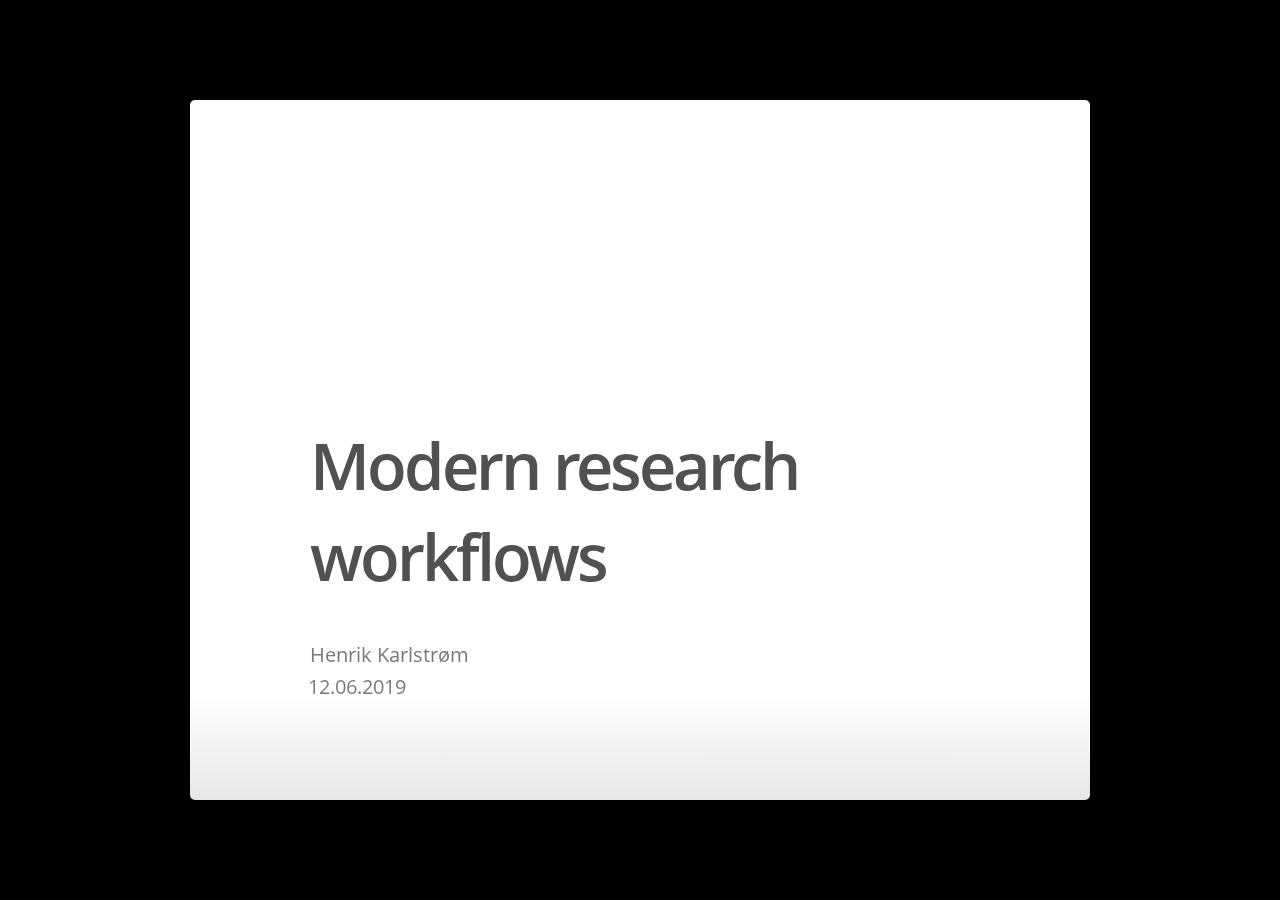
==== commit 7626672d: "Update DW_workshop_slides.html" ====
--- a/DW_workshop_slides.html
+++ b/DW_workshop_slides.html
@@ -1,7 +1,7 @@
 <!DOCTYPE html>
 <html>
 <head>
-  <title>Digital workflows 12.06.19</title>
+  <title>Modern research workflows</title>
 
   <meta charset="utf-8">
   <meta http-equiv="X-UA-Compatible" content="chrome=1">
@@ -19,7 +19,7 @@
     var SLIDE_CONFIG = {
       // Slide settings
       settings: {
-                title: 'Digital workflows 12.06.19',
+                title: 'Modern research workflows',
                         useBuilds: true,
         usePrettify: true,
         enableSlideAreas: true,
@@ -3115,14 +3115,12 @@
       <h1 data-config-title><!-- populated from slide_config.json --></h1>
       <h2 data-config-subtitle><!-- populated from slide_config.json --></h2>
       <p data-config-presenter><!-- populated from slide_config.json --></p>
-            <p style="margin-top: 6px; margin-left: -2px;">7 6 2019</p>
+            <p style="margin-top: 6px; margin-left: -2px;">12.06.2019</p>
           </hgroup>
   </slide>
 
 <slide class=""><hgroup><h2>Workshop on digital workflows</h2></hgroup><article  id="workshop-on-digital-workflows">
 
-<p>June 12th, NTNU</p>
-
 <p>Henrik Karlstrøm,</p>
 
 <p>NTNU University Library</p>
@@ -3131,27 +3129,52 @@
 
 </article></slide><slide class=""><hgroup><h2>Today’s agenda</h2></hgroup><article  id="todays-agenda">
 
+<aside class='note'><section><p>Let’s start with getting to know the participants.</p></section></aside>
+
 <p>Three main topics:</p>
 
 <ul>
-<li>The new life of researchers</li>
+<li>Expectations of modern research</li>
 <li>Mitigation through Open Science</li>
 <li>Incorporating workflow thinking into your research</li>
 </ul>
 
-</article></slide><slide class=""><hgroup><h2>Troubles in modern science</h2></hgroup><article  id="troubles-in-modern-science">
-
-<p>[accountability, reproducibility, transparency]</p>
+</article></slide><slide class="segue dark nobackground level1"><hgroup class = 'auto-fadein'><h2>Part I: The modern research project</h2></hgroup><article  id="part-i-the-modern-research-project">
+
+</article></slide><slide class=""><hgroup><h2>Requirements</h2></hgroup><article  id="requirements">
+
+<ul>
+<li>Data management plan</li>
+<li>Publication plan</li>
+<li>Communication plan</li>
+</ul>
+
+</article></slide><slide class=""><hgroup><h2>Data management plan</h2></hgroup><article  id="data-management-plan">
+
+</article></slide><slide class=""><hgroup><h2>Publication plan</h2></hgroup><article  id="publication-plan">
+
+</article></slide><slide class=""><hgroup><h2>Communication plan</h2></hgroup><article  id="communication-plan">
+
+</article></slide><slide class=""><hgroup><h2>Why all this stuff?</h2></hgroup><article  id="why-all-this-stuff">
+
+<ul>
+<li>Crisis of confidence in science</li>
+<li>Replication</li>
+</ul>
+
+</article></slide><slide class=""><hgroup><h2>Storytime</h2></hgroup><article  id="storytime">
 
 <ul>
 <li>My failure to deliver on a metastudy</li>
 </ul>
 
-</article></slide><slide class=""><hgroup><h2>Turning this into assets</h2></hgroup><article  id="turning-this-into-assets">
-
-<p>[the promise of Open Science]</p>
-
-</article></slide><slide class=""><hgroup><h2>Examples of digital workflows</h2></hgroup><article  id="examples-of-digital-workflows">
+</article></slide><slide class="segue dark nobackground level1"><hgroup class = 'auto-fadein'><h2>Part II: Turning this into assets</h2></hgroup><article  id="part-ii-turning-this-into-assets">
+
+</article></slide><slide class=""><hgroup><h2>The promise of Open Science</h2></hgroup><article  id="the-promise-of-open-science">
+
+<p>[accountability, reproducibility, transparency]</p>
+
+</article></slide><slide class="segue dark nobackground level1"><hgroup class = 'auto-fadein'><h2>Part III: Examples of digital workflows</h2></hgroup><article  id="part-iii-examples-of-digital-workflows">
 
 <p>[versioning, collaborative writing, meticulous documentation]</p></article></slide>
 
